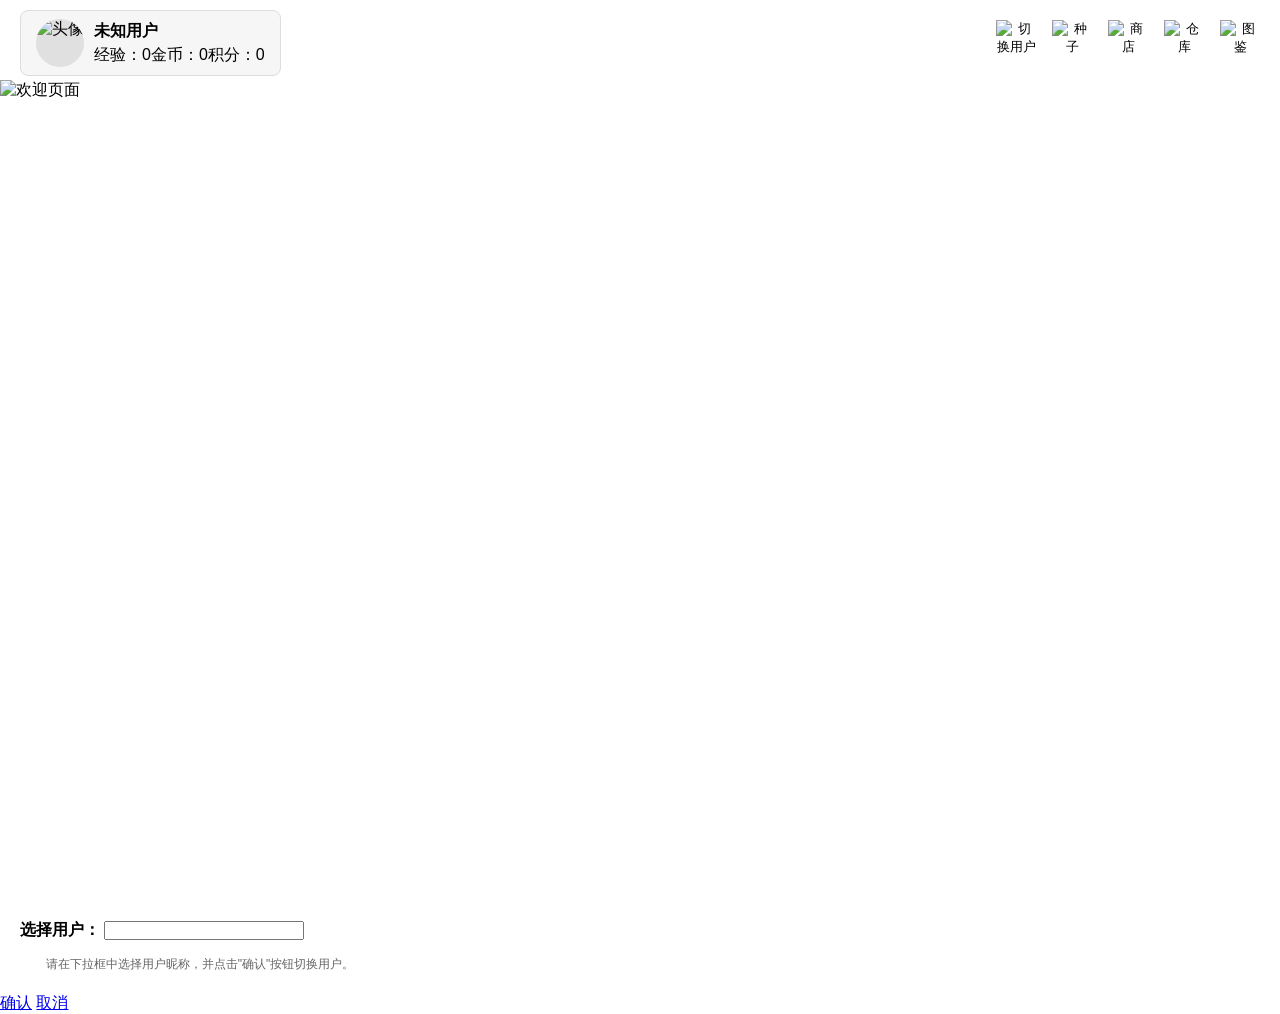
==== src/main/resources/static/seed/index.html @ bc5d2942 "first commit" ====
<!DOCTYPE html>
<html lang="zh-CN">
<head>
    <meta charset="UTF-8" />
    <meta name="viewport" content="width=device-width, initial-scale=1.0"/>
    <title>农场管理系统 - 首页</title>

    <!-- EasyUI 核心库 -->
    <link rel="stylesheet" href="https://www.jeasyui.com/easyui/themes/default/easyui.css">
    <link rel="stylesheet" href="https://www.jeasyui.com/easyui/themes/icon.css">
    <script src="https://code.jquery.com/jquery-1.12.4.min.js"></script>
    <script src="https://www.jeasyui.com/easyui/jquery.easyui.min.js"></script>

    <style>
        * { margin: 0; padding: 0; box-sizing: border-box; }
        body { font-family: "Microsoft YaHei", sans-serif; height: 100vh; overflow: hidden; }

        .layout {
            display: flex;
            flex-direction: column;
            height: 100vh;
        }

        /* 顶部：水平平铺 不拉伸 */
        .top-frame {
            height: 80px;
            position: relative;
            background: url("/images/topbar.png") repeat-x left center;
            background-size: auto 100%;
        }

        /* 图标按钮组：靠右放置 */
        .top-buttons {
            position: absolute;
            right: 20px;
            top: 50%;
            transform: translateY(-50%);
            display: flex;
            gap: 16px;
            align-items: center;
        }

        /* 图标按钮样式 */
        .icon-btn {
            width: 40px;
            height: 40px;
            background-color: transparent;
            border: none;
            cursor: pointer;
            padding: 0;
        }

        .icon-btn img {
            width: 100%;
            height: 100%;
            object-fit: contain;
            display: block;
        }

        /* 中间欢迎区 */
        .middle-frame {
            flex: 1;
            overflow: hidden;
        }
        .middle-img {
            width: 100%;
            height: 100%;
            object-fit: cover;
        }

        /* 底部：水平平铺 不拉伸 */
        .bottom-frame {
            height: 40px;
            background: url("/images/bottom.png");
            background-size: auto 100%;
        }

        /* 左上角用户信息面板 */
        .user-panel {
            position: absolute;
            top: 10px;
            left: 20px;
            display: flex;
            align-items: center;
            gap: 10px;
            background: rgba(245, 245, 245, 0.9);
            padding: 8px 15px;
            border-radius: 8px;
            border: 1px solid #ddd;
            z-index: 10;
        }
        .user-avatar {
            width: 48px;
            height: 48px;
            border-radius: 50%;
            object-fit: cover;
            background-color: #e0e0e0;
        }
        .user-info {
            text-align: left;
            line-height: 1.5;
            min-width: 160px;
        }
        .item-img {
            width: 32px;
            height: 32px;
            border-radius: 50%;
            margin-right: 8px;
            vertical-align: middle;
        }
        .item-text {
            vertical-align: middle;
        }
    </style>
</head>
<body>

<div class="layout">
    <div class="top-frame">
        <!-- 左上角用户信息面板 -->
        <div class="user-panel" id="userPanel">
            <img class="user-avatar" id="userAvatar" src="images/default_avatar.png" alt="头像">
            <div class="user-info">
                <div><strong id="currentNickname">未知用户</strong></div>
                <div>
                    经验：<span id="currentExp">0</span>金币：<span id="currentGold">0</span>积分：<span id="currentPoints">0</span>
                </div>
            </div>
        </div>

        <!-- 右上角五个图标按钮 -->
        <div class="top-buttons">
            <button class="icon-btn" id="switchUserBtn" title="切换用户">
                <img src="/images/userSelect.png" alt="切换用户">
            </button>
            <button class="icon-btn" onclick="navigate('seed.html')" title="种子">
                <img src="/images/farmLands.png" alt="种子">
            </button>
            <button class="icon-btn" onclick="navigate('#')" title="商店">
                <img src="/images/buySeed.png" alt="商店">
            </button>
            <button class="icon-btn" onclick="navigate('#')" title="仓库">
                <img src="/images/seedManager.png" alt="仓库">
            </button>
            <button class="icon-btn" onclick="navigate('#')" title="图鉴">
                <img src="/images/userManager.png" alt="图鉴">
            </button>
        </div>
    </div>

    <div class="middle-frame">
        <img src="/images/welcome.png" alt="欢迎页面" class="middle-img" />
    </div>

    <div class="bottom-frame"></div>
</div>

<!-- 用户选择对话框 -->
<div id="userSelectDialog" class="easyui-dialog" title="用户选择"
     closed="true" style="width: 400px; padding: 20px; z-index: 9999;"
     buttons="#dlgUserButtons">
    <div style="margin-bottom: 15px;">
        <span style="font-weight: bold;">选择用户：</span>
        <input id="userCombo" style="width: 200px;">
    </div>
    <div style="text-align: center; font-size: 12px; color: #666;">
        请在下拉框中选择用户昵称，并点击"确认"按钮切换用户。
    </div>
</div>
<div id="dlgUserButtons">
    <a href="javascript:void(0)" class="easyui-linkbutton" id="confirmUserBtn"
       data-options="iconCls:'icon-ok'">确认</a>
    <a href="javascript:void(0)" class="easyui-linkbutton"
       data-options="iconCls:'icon-cancel'"
       onclick="$('#userSelectDialog').dialog('close')">取消</a>
</div>

<script>
    function navigate(path) {
        window.location.href = path;
    }

    $(function() {
        // 初始化下拉框
        $('#userCombo').combobox({
            valueField: 'nickname',
            textField: 'nickname',
            formatter: function(row) {
                var avatarFile = row.avatarUrl ? row.avatarUrl : 'images/default_avatar.png';
                return '<img class="item-img" src="' + avatarFile + '" />' +
                    '<span class="item-text">' + row.nickname + '</span>';
            }
        });

        // 点击"切换用户"按钮，打开对话框
        $('#switchUserBtn').bind('click', function() {
            $.ajax({
                url: '/player/list',
                type: 'GET',
                dataType: 'json',
                success: function(data) {
                    $('#userCombo').combobox('clear');
                    $('#userCombo').combobox('loadData', data);
                    $('#userSelectDialog').dialog('open');
                },
                error: function() {
                    $.messager.alert('错误', '加载玩家列表失败，请检查网络连接', 'error');
                }
            });
        });

        // 确认切换用户
        $('#confirmUserBtn').bind('click', function() {
            var selectedUser = $('#userCombo').combobox('getValue');
            if (!selectedUser) {
                $.messager.alert('提示', '请先选择一个角色', 'warning');
                return;
            }

            $.ajax({
                url: '/player/findByNickname',
                type: 'GET',
                data: { nickname: selectedUser },
                dataType: 'json',
                success: function(player) {
                    if (player) {
                        $.ajax({
                            url: '/setCurUser',
                            type: 'POST',
                            contentType: 'application/json',
                            data: JSON.stringify(player),
                            dataType: 'json',
                            success: function(response) {
                                if (response.code === 0) {
                                    updateUserPanel(response.data);
                                    $('#userSelectDialog').dialog('close');
                                    $.messager.show({ title: '成功', msg: '已切换为：' + response.data.nickname });
                                } else {
                                    $.messager.alert('错误', response.msg, 'error');
                                }
                            },
                            error: function() {
                                $.messager.alert('错误', '服务器通信失败', 'error');
                            }
                        });
                    } else {
                        $.messager.alert('错误', '未找到该玩家信息', 'error');
                    }
                },
                error: function() {
                    $.messager.alert('错误', '获取角色信息失败', 'error');
                }
            });
        });

        // 页面加载时获取当前玩家
        loadCurrentPlayer();

        function updateUserPanel(player) {
            $('#currentNickname').text(player.nickname);
            $('#currentExp').text(player.exp);
            $('#currentGold').text(player.gold);
            $('#currentPoints').text(player.points);
            if (player.avatarUrl) {
                $('#userAvatar').attr('src', player.avatarUrl);
            } else {
                $('#userAvatar').attr('src', 'images/default_avatar.png');
            }
        }

        function loadCurrentPlayer() {
            $.ajax({
                url: '/player/current',
                type: 'GET',
                dataType: 'json',
                success: function(response) {
                    if (response && response.code === 0 && response.data) {
                        updateUserPanel(response.data);
                    }
                },
                error: function() {
                    console.log('未获取到当前玩家');
                }
            });
        }
    });
</script>

</body>
</html>
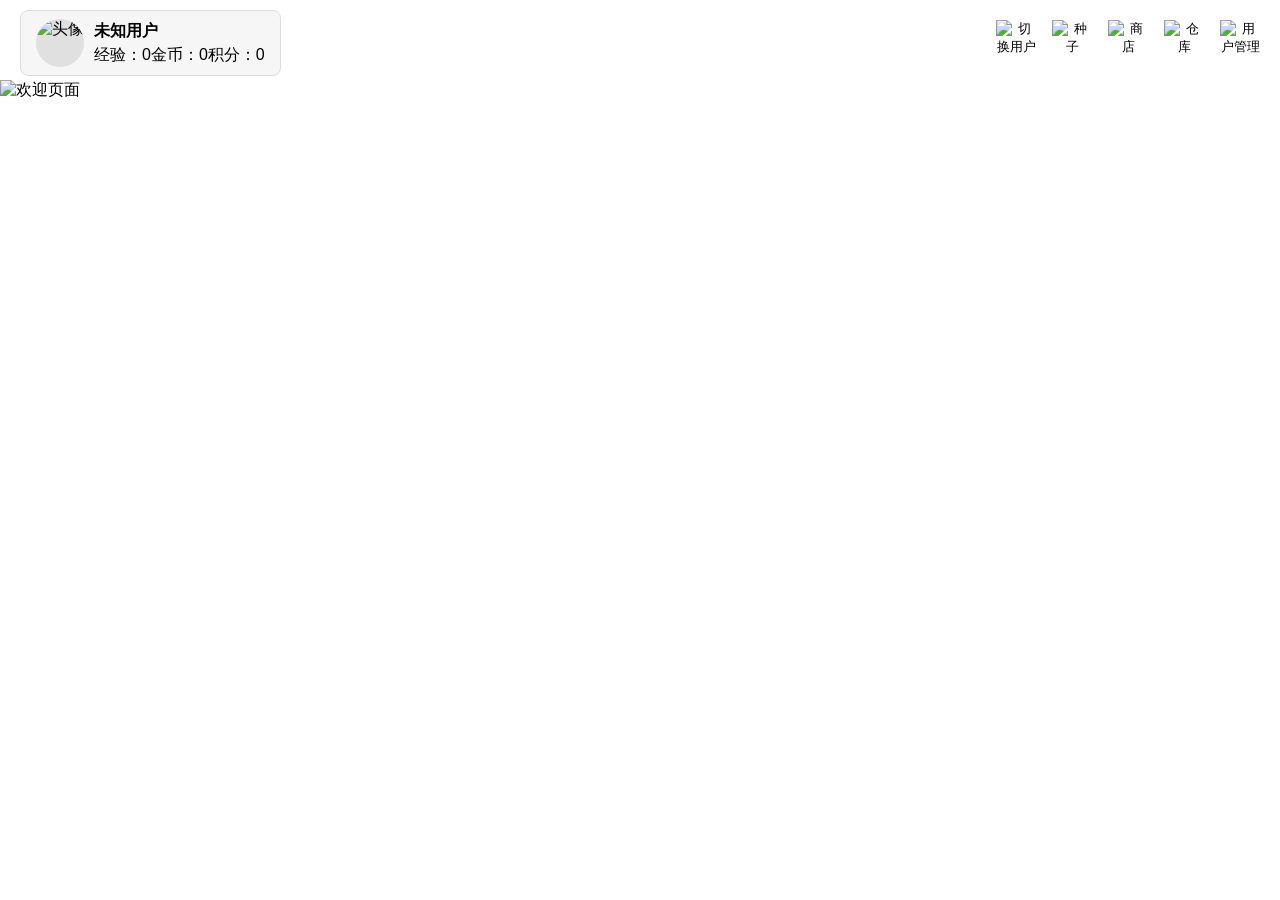
==== commit e79bb7cf: "修改了部分代码和增加了新的页面，实体类" ====
--- a/src/main/resources/static/seed/index.html
+++ b/src/main/resources/static/seed/index.html
@@ -5,11 +5,13 @@
     <meta name="viewport" content="width=device-width, initial-scale=1.0"/>
     <title>农场管理系统 - 首页</title>
 
-    <!-- EasyUI 核心库 -->
-    <link rel="stylesheet" href="https://www.jeasyui.com/easyui/themes/default/easyui.css">
-    <link rel="stylesheet" href="https://www.jeasyui.com/easyui/themes/icon.css">
-    <script src="https://code.jquery.com/jquery-1.12.4.min.js"></script>
-    <script src="https://www.jeasyui.com/easyui/jquery.easyui.min.js"></script>
+    <!-- CSS 用本地，图标走在线 -->
+    <link rel="stylesheet" href="easyui/themes/default/easyui.css">
+    <link rel="stylesheet" href="easyui/themes/icon.css">
+
+    <!-- JS 用本地 -->
+    <script src="easyui/jquery.min.js"></script>
+    <script src="easyui/jquery.easyui.min.js"></script>
 
     <style>
         * { margin: 0; padding: 0; box-sizing: border-box; }
@@ -119,7 +121,7 @@
     <div class="top-frame">
         <!-- 左上角用户信息面板 -->
         <div class="user-panel" id="userPanel">
-            <img class="user-avatar" id="userAvatar" src="images/default_avatar.png" alt="头像">
+            <img class="user-avatar" id="userAvatar" src="images/unknownUser.png" alt="头像">
             <div class="user-info">
                 <div><strong id="currentNickname">未知用户</strong></div>
                 <div>
@@ -136,14 +138,14 @@
             <button class="icon-btn" onclick="navigate('seed.html')" title="种子">
                 <img src="/images/farmLands.png" alt="种子">
             </button>
-            <button class="icon-btn" onclick="navigate('#')" title="商店">
+            <button class="icon-btn" onclick="navigate('shop.html')" title="商店">
                 <img src="/images/buySeed.png" alt="商店">
             </button>
             <button class="icon-btn" onclick="navigate('#')" title="仓库">
                 <img src="/images/seedManager.png" alt="仓库">
             </button>
-            <button class="icon-btn" onclick="navigate('#')" title="图鉴">
-                <img src="/images/userManager.png" alt="图鉴">
+            <button class="icon-btn" onclick="navigate('player.html')" title="用户管理">
+                <img src="/images/userManager.png" alt="用户管理">
             </button>
         </div>
     </div>
@@ -186,7 +188,7 @@
             valueField: 'nickname',
             textField: 'nickname',
             formatter: function(row) {
-                var avatarFile = row.avatarUrl ? row.avatarUrl : 'images/default_avatar.png';
+                var avatarFile = row.avatarUrl ? row.avatarUrl : 'images/unknownUser.png';
                 return '<img class="item-img" src="' + avatarFile + '" />' +
                     '<span class="item-text">' + row.nickname + '</span>';
             }
@@ -264,7 +266,7 @@
             if (player.avatarUrl) {
                 $('#userAvatar').attr('src', player.avatarUrl);
             } else {
-                $('#userAvatar').attr('src', 'images/default_avatar.png');
+                $('#userAvatar').attr('src', 'images/unknownUser.png');
             }
         }
 
--- a/src/main/resources/static/seed/easyui/themes/default/easyui.css
+++ b/src/main/resources/static/seed/easyui/themes/default/easyui.css
@@ -0,0 +1,3814 @@
+.f-row {
+  display: -webkit-box;
+  display: -webkit-flex;
+  display: -moz-flex;
+  display: -ms-flexbox;
+  display: flex;
+  position: relative;
+}
+.f-column {
+  display: -webkit-box;
+  display: -webkit-flex;
+  display: -moz-flex;
+  display: -ms-flexbox;
+  display: flex;
+  -webkit-box-direction: normal;
+  -webkit-box-orient: vertical;
+  -webkit-flex-direction: column;
+  -moz-flex-direction: column;
+  -ms-flex-direction: column;
+  flex-direction: column;
+  position: relative;
+}
+.f-full {
+  -webkit-box-flex: 1 1 auto;
+  -ms-flex: 1 1 auto;
+  flex: 1 1 auto;
+}
+.f-noshrink {
+  -webkit-flex-shrink: 0;
+  -moz-flex-shrink: 0;
+  -ms-flex-negative: 0;
+  flex-shrink: 0;
+}
+.f-content-center {
+  -webkit-box-pack: center;
+  -ms-flex-pack: center;
+  -webkit-justify-content: center;
+  -moz-justify-content: center;
+  justify-content: center;
+  -webkit-box-align: center;
+  -ms-flex-align: center;
+  -webkit-align-items: center;
+  -moz-align-items: center;
+  align-items: center;
+}
+.f-vcenter {
+  -webkit-box-align: center;
+  -ms-flex-align: center;
+  -webkit-align-items: center;
+  -moz-align-items: center;
+  align-items: center;
+}
+* {
+  -moz-box-sizing: border-box;
+  -webkit-box-sizing: border-box;
+  -o-box-sizing: border-box;
+  -ms-box-sizing: border-box;
+  box-sizing: border-box;
+}
+.panel {
+  overflow: hidden;
+  text-align: left;
+  margin: 0;
+  border: 0;
+  -moz-border-radius: 0 0 0 0;
+  -webkit-border-radius: 0 0 0 0;
+  border-radius: 0 0 0 0;
+}
+.panel-header,
+.panel-body {
+  border-width: 1px;
+  border-style: solid;
+}
+.panel-header {
+  padding: 5px;
+  position: relative;
+}
+.panel-title {
+  background: url('images/blank.gif') no-repeat;
+}
+.panel-header-noborder {
+  border-width: 0 0 1px 0;
+}
+.panel-body {
+  overflow: auto;
+  border-top-width: 0;
+  padding: 0;
+}
+.panel-body-noheader {
+  border-top-width: 1px;
+}
+.panel-body-noborder {
+  border-width: 0px;
+}
+.panel-body-nobottom {
+  border-bottom-width: 0;
+}
+.panel-with-icon {
+  padding-left: 18px;
+}
+.panel-icon,
+.panel-tool {
+  position: absolute;
+  top: 50%;
+  margin-top: -8px;
+  height: 16px;
+  overflow: hidden;
+}
+.panel-icon {
+  left: 5px;
+  width: 16px;
+}
+.panel-tool {
+  right: 5px;
+  width: auto;
+}
+.panel-tool a {
+  display: inline-block;
+  width: 16px;
+  height: 16px;
+  opacity: 0.6;
+  filter: alpha(opacity=60);
+  margin: 0 0 0 2px;
+  vertical-align: top;
+}
+.panel-tool a:hover {
+  opacity: 1;
+  filter: alpha(opacity=100);
+  background-color: #eaf2ff;
+  -moz-border-radius: 3px 3px 3px 3px;
+  -webkit-border-radius: 3px 3px 3px 3px;
+  border-radius: 3px 3px 3px 3px;
+}
+.panel-loading {
+  padding: 11px 0px 10px 30px;
+}
+.panel-noscroll {
+  overflow: hidden;
+}
+.panel-fit,
+.panel-fit body {
+  height: 100%;
+  margin: 0;
+  padding: 0;
+  border: 0;
+  overflow: hidden;
+}
+.panel-loading {
+  background: url('images/loading.gif') no-repeat 10px 10px;
+}
+.panel-tool-close {
+  background: url('images/panel_tools.png') no-repeat -16px 0px;
+}
+.panel-tool-min {
+  background: url('images/panel_tools.png') no-repeat 0px 0px;
+}
+.panel-tool-max {
+  background: url('images/panel_tools.png') no-repeat 0px -16px;
+}
+.panel-tool-restore {
+  background: url('images/panel_tools.png') no-repeat -16px -16px;
+}
+.panel-tool-collapse {
+  background: url('images/panel_tools.png') no-repeat -32px 0;
+}
+.panel-tool-expand {
+  background: url('images/panel_tools.png') no-repeat -32px -16px;
+}
+.panel-header,
+.panel-body {
+  border-color: #95B8E7;
+}
+.panel-header {
+  background-color: #E0ECFF;
+  background: -webkit-linear-gradient(top,#EFF5FF 0,#E0ECFF 100%);
+  background: -moz-linear-gradient(top,#EFF5FF 0,#E0ECFF 100%);
+  background: -o-linear-gradient(top,#EFF5FF 0,#E0ECFF 100%);
+  background: linear-gradient(to bottom,#EFF5FF 0,#E0ECFF 100%);
+  background-repeat: repeat-x;
+  filter: progid:DXImageTransform.Microsoft.gradient(startColorstr=#EFF5FF,endColorstr=#E0ECFF,GradientType=0);
+  color: #0E2D5F;
+}
+.panel-body {
+  background-color: #ffffff;
+  color: #000000;
+  font-size: 14px;
+}
+.panel-title {
+  font-size: 14px;
+  font-weight: bold;
+  color: #0E2D5F;
+  height: 20px;
+  line-height: 20px;
+}
+.panel-footer {
+  border: 1px solid #95B8E7;
+  overflow: hidden;
+  background: #F4F4F4;
+  color: #000000;
+}
+.panel-footer-noborder {
+  border-width: 1px 0 0 0;
+}
+.panel-hleft,
+.panel-hright {
+  position: relative;
+}
+.panel-hleft>.panel-body,
+.panel-hright>.panel-body {
+  position: absolute;
+}
+.panel-hleft>.panel-header {
+  float: left;
+}
+.panel-hright>.panel-header {
+  float: right;
+}
+.panel-hleft>.panel-body {
+  border-top-width: 1px;
+  border-left-width: 0;
+}
+.panel-hright>.panel-body {
+  border-top-width: 1px;
+  border-right-width: 0;
+}
+.panel-hleft>.panel-body-nobottom {
+  border-bottom-width: 1px;
+  border-right-width: 0;
+}
+.panel-hright>.panel-body-nobottom {
+  border-bottom-width: 1px;
+  border-left-width: 0;
+}
+.panel-hleft>.panel-footer {
+  position: absolute;
+  right: 0;
+}
+.panel-hright>.panel-footer {
+  position: absolute;
+  left: 0;
+}
+.panel-hleft>.panel-header-noborder {
+  border-width: 0 1px 0 0;
+}
+.panel-hright>.panel-header-noborder {
+  border-width: 0 0 0 1px;
+}
+.panel-hleft>.panel-body-noborder {
+  border-width: 0;
+}
+.panel-hright>.panel-body-noborder {
+  border-width: 0;
+}
+.panel-hleft>.panel-body-noheader {
+  border-left-width: 1px;
+}
+.panel-hright>.panel-body-noheader {
+  border-right-width: 1px;
+}
+.panel-hleft>.panel-footer-noborder {
+  border-width: 0 0 0 1px;
+}
+.panel-hright>.panel-footer-noborder {
+  border-width: 0 1px 0 0;
+}
+.panel-hleft>.panel-header .panel-icon,
+.panel-hright>.panel-header .panel-icon {
+  margin-top: 0;
+  top: 5px;
+  left: 50%;
+  margin-left: -8px;
+}
+.panel-hleft>.panel-header .panel-title,
+.panel-hright>.panel-header .panel-title {
+  position: absolute;
+  min-width: 16px;
+  left: 25px;
+  top: 5px;
+  bottom: auto;
+  white-space: nowrap;
+  word-wrap: normal;
+  -webkit-transform: rotate(90deg);
+  -webkit-transform-origin: 0 0;
+  -moz-transform: rotate(90deg);
+  -moz-transform-origin: 0 0;
+  -o-transform: rotate(90deg);
+  -o-transform-origin: 0 0;
+  transform: rotate(90deg);
+  transform-origin: 0 0;
+}
+.panel-hleft>.panel-header .panel-title-up,
+.panel-hright>.panel-header .panel-title-up {
+  position: absolute;
+  min-width: 16px;
+  left: 21px;
+  top: auto;
+  bottom: 0px;
+  text-align: right;
+  white-space: nowrap;
+  word-wrap: normal;
+  -webkit-transform: rotate(-90deg);
+  -webkit-transform-origin: 0 0;
+  -moz-transform: rotate(-90deg);
+  -moz-transform-origin: 0 0;
+  -o-transform: rotate(-90deg);
+  -o-transform-origin: 0 0;
+  transform: rotate(-90deg);
+  transform-origin: 0 16px;
+}
+.panel-hleft>.panel-header .panel-with-icon.panel-title-up,
+.panel-hright>.panel-header .panel-with-icon.panel-title-up {
+  padding-left: 0;
+  padding-right: 18px;
+}
+.panel-hleft>.panel-header .panel-tool,
+.panel-hright>.panel-header .panel-tool {
+  top: auto;
+  bottom: 5px;
+  width: 16px;
+  height: auto;
+  left: 50%;
+  margin-left: -8px;
+  margin-top: 0;
+}
+.panel-hleft>.panel-header .panel-tool a,
+.panel-hright>.panel-header .panel-tool a {
+  margin: 2px 0 0 0;
+}
+.accordion {
+  overflow: hidden;
+  border-width: 1px;
+  border-style: solid;
+}
+.accordion .accordion-header {
+  border-width: 0 0 1px;
+  cursor: pointer;
+}
+.accordion .accordion-body {
+  border-width: 0 0 1px;
+}
+.accordion-noborder {
+  border-width: 0;
+}
+.accordion-noborder .accordion-header {
+  border-width: 0 0 1px;
+}
+.accordion-noborder .accordion-body {
+  border-width: 0 0 1px;
+}
+.accordion-collapse {
+  background: url('images/accordion_arrows.png') no-repeat 0 0;
+}
+.accordion-expand {
+  background: url('images/accordion_arrows.png') no-repeat -16px 0;
+}
+.accordion {
+  background: #ffffff;
+  border-color: #95B8E7;
+}
+.accordion .accordion-header {
+  background: #E0ECFF;
+  filter: none;
+}
+.accordion .accordion-header-selected {
+  background: #ffe48d;
+}
+.accordion .accordion-header-selected .panel-title {
+  color: #000000;
+}
+.accordion .panel-last > .accordion-header {
+  border-bottom-color: #E0ECFF;
+}
+.accordion .panel-last > .accordion-body {
+  border-bottom-color: #ffffff;
+}
+.accordion .panel-last > .accordion-header-selected,
+.accordion .panel-last > .accordion-header-border {
+  border-bottom-color: #95B8E7;
+}
+.accordion> .panel-hleft {
+  float: left;
+}
+.accordion> .panel-hleft>.panel-header {
+  border-width: 0 1px 0 0;
+}
+.accordion> .panel-hleft> .panel-body {
+  border-width: 0 1px 0 0;
+}
+.accordion> .panel-hleft.panel-last > .accordion-header {
+  border-right-color: #E0ECFF;
+}
+.accordion> .panel-hleft.panel-last > .accordion-body {
+  border-right-color: #ffffff;
+}
+.accordion> .panel-hleft.panel-last > .accordion-header-selected,
+.accordion> .panel-hleft.panel-last > .accordion-header-border {
+  border-right-color: #95B8E7;
+}
+.accordion> .panel-hright {
+  float: right;
+}
+.accordion> .panel-hright>.panel-header {
+  border-width: 0 0 0 1px;
+}
+.accordion> .panel-hright> .panel-body {
+  border-width: 0 0 0 1px;
+}
+.accordion> .panel-hright.panel-last > .accordion-header {
+  border-left-color: #E0ECFF;
+}
+.accordion> .panel-hright.panel-last > .accordion-body {
+  border-left-color: #ffffff;
+}
+.accordion> .panel-hright.panel-last > .accordion-header-selected,
+.accordion> .panel-hright.panel-last > .accordion-header-border {
+  border-left-color: #95B8E7;
+}
+.window {
+  overflow: hidden;
+  padding: 5px;
+  border-width: 1px;
+  border-style: solid;
+}
+.window .window-header {
+  background: transparent;
+  padding: 0px 0px 6px 0px;
+}
+.window .window-body {
+  border-width: 1px;
+  border-style: solid;
+  border-top-width: 0px;
+}
+.window .window-body-noheader {
+  border-top-width: 1px;
+}
+.window .panel-body-nobottom {
+  border-bottom-width: 0;
+}
+.window .window-header .panel-icon,
+.window .window-header .panel-tool {
+  top: 50%;
+  margin-top: -11px;
+}
+.window .window-header .panel-icon {
+  left: 1px;
+}
+.window .window-header .panel-tool {
+  right: 1px;
+}
+.window .window-header .panel-with-icon {
+  padding-left: 18px;
+}
+.window-proxy {
+  position: absolute;
+  overflow: hidden;
+}
+.window-proxy-mask {
+  position: absolute;
+  filter: alpha(opacity=5);
+  opacity: 0.05;
+}
+.window-mask {
+  position: absolute;
+  left: 0;
+  top: 0;
+  width: 100%;
+  height: 100%;
+  filter: alpha(opacity=40);
+  opacity: 0.40;
+  font-size: 1px;
+  overflow: hidden;
+}
+.window,
+.window-shadow {
+  position: absolute;
+  -moz-border-radius: 5px 5px 5px 5px;
+  -webkit-border-radius: 5px 5px 5px 5px;
+  border-radius: 5px 5px 5px 5px;
+}
+.window-shadow {
+  background: #ccc;
+  -moz-box-shadow: 2px 2px 3px #cccccc;
+  -webkit-box-shadow: 2px 2px 3px #cccccc;
+  box-shadow: 2px 2px 3px #cccccc;
+  filter: progid:DXImageTransform.Microsoft.Blur(pixelRadius=2,MakeShadow=false,ShadowOpacity=0.2);
+}
+.window,
+.window .window-body {
+  border-color: #95B8E7;
+}
+.window {
+  background-color: #E0ECFF;
+  background: -webkit-linear-gradient(top,#EFF5FF 0,#E0ECFF 20%);
+  background: -moz-linear-gradient(top,#EFF5FF 0,#E0ECFF 20%);
+  background: -o-linear-gradient(top,#EFF5FF 0,#E0ECFF 20%);
+  background: linear-gradient(to bottom,#EFF5FF 0,#E0ECFF 20%);
+  background-repeat: repeat-x;
+  filter: progid:DXImageTransform.Microsoft.gradient(startColorstr=#EFF5FF,endColorstr=#E0ECFF,GradientType=0);
+}
+.window-proxy {
+  border: 1px dashed #95B8E7;
+}
+.window-proxy-mask,
+.window-mask {
+  background: #ccc;
+}
+.window .panel-footer {
+  border: 1px solid #95B8E7;
+  position: relative;
+  top: -1px;
+}
+.window-thinborder {
+  padding: 0;
+}
+.window-thinborder .window-header {
+  padding: 5px 5px 6px 5px;
+}
+.window-thinborder .window-body {
+  border-width: 0px;
+}
+.window-thinborder .window-footer {
+  border-left: transparent;
+  border-right: transparent;
+  border-bottom: transparent;
+}
+.window-thinborder .window-header .panel-icon,
+.window-thinborder .window-header .panel-tool {
+  margin-top: -9px;
+  margin-left: 5px;
+  margin-right: 5px;
+}
+.window-noborder {
+  border: 0;
+}
+.window.panel-hleft .window-header {
+  padding: 0 6px 0 0;
+}
+.window.panel-hright .window-header {
+  padding: 0 0 0 6px;
+}
+.window.panel-hleft>.panel-header .panel-title {
+  top: auto;
+  left: 16px;
+}
+.window.panel-hright>.panel-header .panel-title {
+  top: auto;
+  right: 16px;
+}
+.window.panel-hleft>.panel-header .panel-title-up,
+.window.panel-hright>.panel-header .panel-title-up {
+  bottom: 0;
+}
+.window.panel-hleft .window-body {
+  border-width: 1px 1px 1px 0;
+}
+.window.panel-hright .window-body {
+  border-width: 1px 0 1px 1px;
+}
+.window.panel-hleft .window-header .panel-icon {
+  top: 1px;
+  margin-top: 0;
+  left: 0;
+}
+.window.panel-hright .window-header .panel-icon {
+  top: 1px;
+  margin-top: 0;
+  left: auto;
+  right: 1px;
+}
+.window.panel-hleft .window-header .panel-tool,
+.window.panel-hright .window-header .panel-tool {
+  margin-top: 0;
+  top: auto;
+  bottom: 1px;
+  right: auto;
+  margin-right: 0;
+  left: 50%;
+  margin-left: -11px;
+}
+.window.panel-hright .window-header .panel-tool {
+  left: auto;
+  right: 1px;
+}
+.window-thinborder.panel-hleft .window-header {
+  padding: 5px 6px 5px 5px;
+}
+.window-thinborder.panel-hright .window-header {
+  padding: 5px 5px 5px 6px;
+}
+.window-thinborder.panel-hleft>.panel-header .panel-title {
+  left: 21px;
+}
+.window-thinborder.panel-hleft>.panel-header .panel-title-up,
+.window-thinborder.panel-hright>.panel-header .panel-title-up {
+  bottom: 5px;
+}
+.window-thinborder.panel-hleft .window-header .panel-icon,
+.window-thinborder.panel-hright .window-header .panel-icon {
+  margin-top: 5px;
+}
+.window-thinborder.panel-hleft .window-header .panel-tool,
+.window-thinborder.panel-hright .window-header .panel-tool {
+  left: 16px;
+  bottom: 5px;
+}
+.dialog-content {
+  overflow: auto;
+}
+.dialog-toolbar {
+  position: relative;
+  padding: 2px 5px;
+}
+.dialog-tool-separator {
+  float: left;
+  height: 24px;
+  border-left: 1px solid #ccc;
+  border-right: 1px solid #fff;
+  margin: 2px 1px;
+}
+.dialog-button {
+  position: relative;
+  top: -1px;
+  padding: 5px;
+  text-align: right;
+}
+.dialog-button .l-btn {
+  margin-left: 5px;
+}
+.dialog-toolbar,
+.dialog-button {
+  background: #F4F4F4;
+  border-width: 1px;
+  border-style: solid;
+}
+.dialog-toolbar {
+  border-color: #95B8E7 #95B8E7 #dddddd #95B8E7;
+}
+.dialog-button {
+  border-color: #dddddd #95B8E7 #95B8E7 #95B8E7;
+}
+.window-thinborder .dialog-toolbar {
+  border-left: transparent;
+  border-right: transparent;
+  border-top-color: #F4F4F4;
+}
+.window-thinborder .dialog-button {
+  top: 0px;
+  padding: 5px 8px 8px 8px;
+  border-left: transparent;
+  border-right: transparent;
+  border-bottom: transparent;
+}
+.drawer.window-shadow {
+  box-shadow: 0 4px 12px #ccc;
+  border-radius: 0;
+  position: fixed;
+}
+.drawer.layout-collapsed {
+  box-shadow: none;
+}
+.drawer-mask.window-mask {
+  position: fixed;
+}
+.drawer.layout-panel-east,
+.drawer.layout-panel-west {
+  bottom: 0;
+}
+.l-btn {
+  text-decoration: none;
+  display: inline-block;
+  overflow: hidden;
+  margin: 0;
+  padding: 0;
+  cursor: pointer;
+  outline: none;
+  text-align: center;
+  vertical-align: middle;
+  line-height: normal;
+}
+.l-btn-plain {
+  border-width: 0;
+  padding: 1px;
+}
+.l-btn-left {
+  display: inline-block;
+  position: relative;
+  overflow: hidden;
+  margin: 0;
+  padding: 0;
+  vertical-align: top;
+}
+.l-btn-text {
+  display: inline-block;
+  vertical-align: top;
+  width: auto;
+  line-height: 28px;
+  font-size: 14px;
+  padding: 0;
+  margin: 0 6px;
+}
+.l-btn-icon {
+  display: inline-block;
+  width: 16px;
+  height: 16px;
+  line-height: 16px;
+  position: absolute;
+  top: 50%;
+  margin-top: -8px;
+  font-size: 1px;
+}
+.l-btn span span .l-btn-empty {
+  display: inline-block;
+  margin: 0;
+  width: 16px;
+  height: 24px;
+  font-size: 1px;
+  vertical-align: top;
+}
+.l-btn span .l-btn-icon-left {
+  padding: 0 0 0 20px;
+  background-position: left center;
+}
+.l-btn span .l-btn-icon-right {
+  padding: 0 20px 0 0;
+  background-position: right center;
+}
+.l-btn-icon-left .l-btn-text {
+  margin: 0 6px 0 26px;
+}
+.l-btn-icon-left .l-btn-icon {
+  left: 6px;
+}
+.l-btn-icon-right .l-btn-text {
+  margin: 0 26px 0 6px;
+}
+.l-btn-icon-right .l-btn-icon {
+  right: 6px;
+}
+.l-btn-icon-top .l-btn-text {
+  margin: 20px 4px 0 4px;
+}
+.l-btn-icon-top .l-btn-icon {
+  top: 4px;
+  left: 50%;
+  margin: 0 0 0 -8px;
+}
+.l-btn-icon-bottom .l-btn-text {
+  margin: 0 4px 20px 4px;
+}
+.l-btn-icon-bottom .l-btn-icon {
+  top: auto;
+  bottom: 4px;
+  left: 50%;
+  margin: 0 0 0 -8px;
+}
+.l-btn-left .l-btn-empty {
+  margin: 0 6px;
+  width: 16px;
+}
+.l-btn-plain:hover {
+  padding: 0;
+}
+.l-btn-focus {
+  outline: #0000FF dotted thin;
+}
+.l-btn-large .l-btn-text {
+  line-height: 44px;
+}
+.l-btn-large .l-btn-icon {
+  width: 32px;
+  height: 32px;
+  line-height: 32px;
+  margin-top: -16px;
+}
+.l-btn-large .l-btn-icon-left .l-btn-text {
+  margin-left: 40px;
+}
+.l-btn-large .l-btn-icon-right .l-btn-text {
+  margin-right: 40px;
+}
+.l-btn-large .l-btn-icon-top .l-btn-text {
+  margin-top: 36px;
+  line-height: 24px;
+  min-width: 32px;
+}
+.l-btn-large .l-btn-icon-top .l-btn-icon {
+  margin: 0 0 0 -16px;
+}
+.l-btn-large .l-btn-icon-bottom .l-btn-text {
+  margin-bottom: 36px;
+  line-height: 24px;
+  min-width: 32px;
+}
+.l-btn-large .l-btn-icon-bottom .l-btn-icon {
+  margin: 0 0 0 -16px;
+}
+.l-btn-large .l-btn-left .l-btn-empty {
+  margin: 0 6px;
+  width: 32px;
+}
+.l-btn {
+  color: #444;
+  background: #fafafa;
+  background-repeat: repeat-x;
+  border: 1px solid #bbb;
+  background: -webkit-linear-gradient(top,#ffffff 0,#eeeeee 100%);
+  background: -moz-linear-gradient(top,#ffffff 0,#eeeeee 100%);
+  background: -o-linear-gradient(top,#ffffff 0,#eeeeee 100%);
+  background: linear-gradient(to bottom,#ffffff 0,#eeeeee 100%);
+  background-repeat: repeat-x;
+  filter: progid:DXImageTransform.Microsoft.gradient(startColorstr=#ffffff,endColorstr=#eeeeee,GradientType=0);
+  -moz-border-radius: 5px 5px 5px 5px;
+  -webkit-border-radius: 5px 5px 5px 5px;
+  border-radius: 5px 5px 5px 5px;
+}
+.l-btn:hover {
+  background: #eaf2ff;
+  color: #000000;
+  border: 1px solid #b7d2ff;
+  filter: none;
+}
+.l-btn-plain {
+  background: transparent;
+  border-width: 0;
+  filter: none;
+}
+.l-btn-outline {
+  border-width: 1px;
+  border-color: #b7d2ff;
+  padding: 0;
+}
+.l-btn-plain:hover {
+  background: #eaf2ff;
+  color: #000000;
+  border: 1px solid #b7d2ff;
+  -moz-border-radius: 5px 5px 5px 5px;
+  -webkit-border-radius: 5px 5px 5px 5px;
+  border-radius: 5px 5px 5px 5px;
+}
+.l-btn-disabled,
+.l-btn-disabled:hover {
+  opacity: 0.5;
+  cursor: default;
+  background: #fafafa;
+  color: #444;
+  background: -webkit-linear-gradient(top,#ffffff 0,#eeeeee 100%);
+  background: -moz-linear-gradient(top,#ffffff 0,#eeeeee 100%);
+  background: -o-linear-gradient(top,#ffffff 0,#eeeeee 100%);
+  background: linear-gradient(to bottom,#ffffff 0,#eeeeee 100%);
+  background-repeat: repeat-x;
+  filter: progid:DXImageTransform.Microsoft.gradient(startColorstr=#ffffff,endColorstr=#eeeeee,GradientType=0);
+}
+.l-btn-disabled .l-btn-text,
+.l-btn-disabled .l-btn-icon {
+  filter: alpha(opacity=50);
+}
+.l-btn-plain-disabled,
+.l-btn-plain-disabled:hover {
+  background: transparent;
+  filter: alpha(opacity=50);
+}
+.l-btn-selected,
+.l-btn-selected:hover {
+  background: #ddd;
+  filter: none;
+}
+.l-btn-plain-selected,
+.l-btn-plain-selected:hover {
+  background: #ddd;
+}
+.textbox {
+  position: relative;
+  border: 1px solid #95B8E7;
+  background-color: #fff;
+  vertical-align: middle;
+  display: inline-block;
+  overflow: hidden;
+  white-space: nowrap;
+  margin: 0;
+  padding: 0;
+  -moz-border-radius: 5px 5px 5px 5px;
+  -webkit-border-radius: 5px 5px 5px 5px;
+  border-radius: 5px 5px 5px 5px;
+}
+.textbox .textbox-text {
+  font-size: 14px;
+  border: 0;
+  margin: 0;
+  padding: 0 4px;
+  white-space: normal;
+  vertical-align: top;
+  outline-style: none;
+  resize: none;
+  -moz-border-radius: 5px 5px 5px 5px;
+  -webkit-border-radius: 5px 5px 5px 5px;
+  border-radius: 5px 5px 5px 5px;
+  height: 28px;
+  line-height: 28px;
+}
+.textbox textarea.textbox-text {
+  line-height: normal;
+}
+.textbox.textbox-autoheight {
+  height: auto;
+}
+.textbox.textbox-autoheight textarea.textbox-text {
+  padding: 6px 4px;
+  overflow: hidden;
+  line-height: 16px;
+}
+.textbox .textbox-text::-ms-clear,
+.textbox .textbox-text::-ms-reveal {
+  display: none;
+}
+.textbox textarea.textbox-text {
+  white-space: pre-wrap;
+}
+.textbox .textbox-prompt {
+  font-size: 14px;
+  color: #aaa;
+}
+.textbox .textbox-bgicon {
+  background-position: 3px center;
+  padding-left: 21px;
+}
+.textbox .textbox-button,
+.textbox .textbox-button:hover {
+  position: absolute;
+  top: 0;
+  padding: 0;
+  vertical-align: top;
+  -moz-border-radius: 0 0 0 0;
+  -webkit-border-radius: 0 0 0 0;
+  border-radius: 0 0 0 0;
+}
+.textbox .textbox-button-right,
+.textbox .textbox-button-right:hover {
+  right: 0;
+  border-width: 0 0 0 1px;
+}
+.textbox .textbox-button-left,
+.textbox .textbox-button-left:hover {
+  left: 0;
+  border-width: 0 1px 0 0;
+}
+.textbox .textbox-button-top,
+.textbox .textbox-button-top:hover {
+  left: 0;
+  border-width: 0 0 1px 0;
+}
+.textbox .textbox-button-bottom,
+.textbox .textbox-button-bottom:hover {
+  top: auto;
+  bottom: 0;
+  left: 0;
+  border-width: 1px 0 0 0;
+}
+.textbox-addon {
+  position: absolute;
+  top: 0;
+}
+.textbox-label {
+  display: inline-block;
+  width: 80px;
+  height: 30px;
+  line-height: 30px;
+  vertical-align: middle;
+  overflow: hidden;
+  text-overflow: ellipsis;
+  white-space: nowrap;
+  margin: 0;
+  padding-right: 5px;
+}
+.textbox-label-after {
+  padding-left: 5px;
+  padding-right: 0;
+}
+.textbox-label-top {
+  display: block;
+  width: auto;
+  padding: 0;
+}
+.textbox-disabled,
+.textbox-label-disabled {
+  opacity: 0.6;
+  filter: alpha(opacity=60);
+}
+.textbox-icon {
+  display: inline-block;
+  width: 18px;
+  height: 20px;
+  overflow: hidden;
+  vertical-align: top;
+  background-position: center center;
+  cursor: pointer;
+  opacity: 0.6;
+  filter: alpha(opacity=60);
+  text-decoration: none;
+  outline-style: none;
+}
+.textbox-icon-disabled,
+.textbox-icon-readonly {
+  cursor: default;
+}
+.textbox-icon:hover {
+  opacity: 1.0;
+  filter: alpha(opacity=100);
+}
+.textbox-icon-disabled:hover {
+  opacity: 0.6;
+  filter: alpha(opacity=60);
+}
+.textbox-focused {
+  border-color: #6b9cde;
+  -moz-box-shadow: 0 0 3px 0 #95B8E7;
+  -webkit-box-shadow: 0 0 3px 0 #95B8E7;
+  box-shadow: 0 0 3px 0 #95B8E7;
+}
+.textbox-invalid {
+  border-color: #ffa8a8;
+  background-color: #fff3f3;
+}
+.form-floating-label.form-field .textbox-text {
+  padding: 0;
+}
+.form-floating-label.form-field .textbox-label {
+  position: relative;
+  height: 20px;
+  line-height: 20px;
+  transition: all .3s;
+  font-size: 12px;
+  z-index: 9;
+}
+.form-floating-label.form-field-empty .textbox-label {
+  cursor: text;
+  font-size: 14px;
+  transform: translate(0,25px);
+}
+.form-floating-label.form-field-empty.form-field-focused .textbox-label {
+  cursor: default;
+  font-size: 12px;
+  transform: translate(0,0);
+}
+.passwordbox-open {
+  background: url('images/passwordbox_open.png') no-repeat center center;
+}
+.passwordbox-close {
+  background: url('images/passwordbox_close.png') no-repeat center center;
+}
+.filebox .textbox-value {
+  vertical-align: top;
+  position: absolute;
+  top: 0;
+  left: -5000px;
+}
+.filebox-label {
+  display: inline-block;
+  position: absolute;
+  width: 100%;
+  height: 100%;
+  cursor: pointer;
+  left: 0;
+  top: 0;
+  z-index: 10;
+  background: url('images/blank.gif') no-repeat;
+}
+.l-btn-disabled .filebox-label {
+  cursor: default;
+}
+.combo-arrow {
+  width: 18px;
+  height: 20px;
+  overflow: hidden;
+  display: inline-block;
+  vertical-align: top;
+  cursor: pointer;
+  opacity: 0.6;
+  filter: alpha(opacity=60);
+}
+.combo-arrow-hover {
+  opacity: 1.0;
+  filter: alpha(opacity=100);
+}
+.combo-panel {
+  overflow: auto;
+}
+.combo-arrow {
+  background: url('images/combo_arrow.png') no-repeat center center;
+}
+.combo-panel {
+  background-color: #ffffff;
+}
+.combo-arrow {
+  background-color: #E0ECFF;
+}
+.combo-arrow-hover {
+  background-color: #eaf2ff;
+}
+.combo-arrow:hover {
+  background-color: #eaf2ff;
+}
+.combo .textbox-icon-disabled:hover {
+  cursor: default;
+}
+.combobox-item,
+.combobox-group,
+.combobox-stick {
+  font-size: 14px;
+  padding: 6px 4px;
+  line-height: 20px;
+}
+.combobox-item-disabled {
+  opacity: 0.5;
+  filter: alpha(opacity=50);
+}
+.combobox-gitem {
+  padding-left: 10px;
+}
+.combobox-group,
+.combobox-stick {
+  font-weight: bold;
+}
+.combobox-stick {
+  position: absolute;
+  top: 1px;
+  left: 1px;
+  right: 1px;
+  background: inherit;
+}
+.combobox-item-hover {
+  background-color: #eaf2ff;
+  color: #000000;
+}
+.combobox-item-selected {
+  background-color: #ffe48d;
+  color: #000000;
+}
+.combobox-icon {
+  display: inline-block;
+  width: 16px;
+  height: 16px;
+  vertical-align: middle;
+  margin-right: 2px;
+}
+.tagbox {
+  cursor: text;
+}
+.tagbox .textbox-text {
+  float: left;
+}
+.tagbox-label {
+  position: relative;
+  display: block;
+  margin: 4px 0 0 4px;
+  padding: 0 20px 0 4px;
+  float: left;
+  vertical-align: top;
+  text-decoration: none;
+  -moz-border-radius: 5px 5px 5px 5px;
+  -webkit-border-radius: 5px 5px 5px 5px;
+  border-radius: 5px 5px 5px 5px;
+  background: #eaf2ff;
+  color: #000000;
+}
+.tagbox-remove {
+  background: url('images/tagbox_icons.png') no-repeat -16px center;
+  position: absolute;
+  display: block;
+  width: 16px;
+  height: 16px;
+  right: 2px;
+  top: 50%;
+  margin-top: -8px;
+  opacity: 0.6;
+  filter: alpha(opacity=60);
+}
+.tagbox-remove:hover {
+  opacity: 1;
+  filter: alpha(opacity=100);
+}
+.textbox-disabled .tagbox-label {
+  cursor: default;
+}
+.textbox-disabled .tagbox-remove:hover {
+  cursor: default;
+  opacity: 0.6;
+  filter: alpha(opacity=60);
+}
+.layout {
+  position: relative;
+  overflow: hidden;
+  margin: 0;
+  padding: 0;
+  z-index: 0;
+}
+.layout-panel {
+  position: absolute;
+  overflow: hidden;
+}
+.layout-body {
+  min-width: 1px;
+  min-height: 1px;
+}
+.layout-panel-east,
+.layout-panel-west {
+  z-index: 2;
+}
+.layout-panel-north,
+.layout-panel-south {
+  z-index: 3;
+}
+.layout-expand {
+  position: absolute;
+  padding: 0px;
+  font-size: 1px;
+  cursor: pointer;
+  z-index: 1;
+}
+.layout-expand .panel-header,
+.layout-expand .panel-body {
+  background: transparent;
+  filter: none;
+  overflow: hidden;
+}
+.layout-expand .panel-header {
+  border-bottom-width: 0px;
+}
+.layout-expand .panel-body {
+  position: relative;
+}
+.layout-expand .panel-body .panel-icon {
+  margin-top: 0;
+  top: 0;
+  left: 50%;
+  margin-left: -8px;
+}
+.layout-expand-west .panel-header .panel-icon,
+.layout-expand-east .panel-header .panel-icon {
+  display: none;
+}
+.layout-expand-title {
+  position: absolute;
+  top: 0;
+  left: 21px;
+  white-space: nowrap;
+  word-wrap: normal;
+  -webkit-transform: rotate(90deg);
+  -webkit-transform-origin: 0 0;
+  -moz-transform: rotate(90deg);
+  -moz-transform-origin: 0 0;
+  -o-transform: rotate(90deg);
+  -o-transform-origin: 0 0;
+  transform: rotate(90deg);
+  transform-origin: 0 0;
+}
+.layout-expand-title-up {
+  position: absolute;
+  top: 0;
+  left: 0;
+  text-align: right;
+  padding-left: 5px;
+  white-space: nowrap;
+  word-wrap: normal;
+  -webkit-transform: rotate(-90deg);
+  -webkit-transform-origin: 0 0;
+  -moz-transform: rotate(-90deg);
+  -moz-transform-origin: 0 0;
+  -o-transform: rotate(-90deg);
+  -o-transform-origin: 0 0;
+  transform: rotate(-90deg);
+  transform-origin: 0 0;
+}
+.layout-expand-with-icon {
+  top: 18px;
+}
+.layout-expand .panel-body-noheader .layout-expand-title,
+.layout-expand .panel-body-noheader .panel-icon {
+  top: 5px;
+}
+.layout-expand .panel-body-noheader .layout-expand-with-icon {
+  top: 23px;
+}
+.layout-split-proxy-h,
+.layout-split-proxy-v {
+  position: absolute;
+  font-size: 1px;
+  display: none;
+  z-index: 5;
+}
+.layout-split-proxy-h {
+  width: 5px;
+  cursor: e-resize;
+}
+.layout-split-proxy-v {
+  height: 5px;
+  cursor: n-resize;
+}
+.layout-mask {
+  position: absolute;
+  background: #fafafa;
+  filter: alpha(opacity=10);
+  opacity: 0.10;
+  z-index: 4;
+}
+.layout-button-up {
+  background: url('images/layout_arrows.png') no-repeat -16px -16px;
+}
+.layout-button-down {
+  background: url('images/layout_arrows.png') no-repeat -16px 0;
+}
+.layout-button-left {
+  background: url('images/layout_arrows.png') no-repeat 0 0;
+}
+.layout-button-right {
+  background: url('images/layout_arrows.png') no-repeat 0 -16px;
+}
+.layout-split-proxy-h,
+.layout-split-proxy-v {
+  background-color: #aac5e7;
+}
+.layout-split-north {
+  border-bottom: 5px solid #E6EEF8;
+}
+.layout-split-south {
+  border-top: 5px solid #E6EEF8;
+}
+.layout-split-east {
+  border-left: 5px solid #E6EEF8;
+}
+.layout-split-west {
+  border-right: 5px solid #E6EEF8;
+}
+.layout-expand {
+  background-color: #E0ECFF;
+}
+.layout-expand-over {
+  background-color: #E0ECFF;
+}
+.tabs-container {
+  overflow: hidden;
+}
+.tabs-header {
+  border-width: 1px;
+  border-style: solid;
+  border-bottom-width: 0;
+  position: relative;
+  padding: 0;
+  padding-top: 2px;
+  overflow: hidden;
+}
+.tabs-scroller-left,
+.tabs-scroller-right {
+  position: absolute;
+  top: auto;
+  bottom: 0;
+  width: 18px;
+  font-size: 1px;
+  display: none;
+  cursor: pointer;
+  border-width: 1px;
+  border-style: solid;
+}
+.tabs-scroller-left {
+  left: 0;
+}
+.tabs-scroller-right {
+  right: 0;
+}
+.tabs-tool {
+  position: absolute;
+  bottom: 0;
+  padding: 1px;
+  overflow: hidden;
+  border-width: 1px;
+  border-style: solid;
+}
+.tabs-header-plain .tabs-tool {
+  padding: 0 1px;
+}
+.tabs-wrap {
+  position: relative;
+  left: 0;
+  overflow: hidden;
+  width: 100%;
+  margin: 0;
+  padding: 0;
+}
+.tabs-scrolling {
+  margin-left: 18px;
+  margin-right: 18px;
+}
+.tabs-disabled {
+  opacity: 0.3;
+  filter: alpha(opacity=30);
+}
+.tabs {
+  list-style-type: none;
+  height: 26px;
+  margin: 0px;
+  padding: 0px;
+  padding-left: 4px;
+  width: 50000px;
+  border-style: solid;
+  border-width: 0 0 1px 0;
+}
+.tabs li {
+  float: left;
+  display: inline-block;
+  margin: 0 4px -1px 0;
+  padding: 0;
+  position: relative;
+  border: 0;
+}
+.tabs li .tabs-inner {
+  display: inline-block;
+  text-decoration: none;
+  cursor: hand;
+  cursor: pointer;
+  margin: 0;
+  padding: 0 10px;
+  height: 25px;
+  line-height: 25px;
+  text-align: center;
+  white-space: nowrap;
+  border-width: 1px;
+  border-style: solid;
+  -moz-border-radius: 5px 5px 0 0;
+  -webkit-border-radius: 5px 5px 0 0;
+  border-radius: 5px 5px 0 0;
+}
+.tabs li.tabs-selected .tabs-inner {
+  font-weight: bold;
+  outline: none;
+}
+.tabs li.tabs-selected .tabs-inner:hover {
+  cursor: default;
+  pointer: default;
+}
+.tabs li .tabs-close,
+.tabs-p-tool {
+  position: absolute;
+  font-size: 1px;
+  display: block;
+  height: 12px;
+  padding: 0;
+  top: 50%;
+  margin-top: -6px;
+  overflow: hidden;
+}
+.tabs li .tabs-close {
+  width: 12px;
+  right: 5px;
+  opacity: 0.6;
+  filter: alpha(opacity=60);
+}
+.tabs-p-tool {
+  right: 16px;
+}
+.tabs-p-tool a {
+  display: inline-block;
+  font-size: 1px;
+  width: 12px;
+  height: 12px;
+  margin: 0;
+  opacity: 0.6;
+  filter: alpha(opacity=60);
+}
+.tabs li .tabs-close:hover,
+.tabs-p-tool a:hover {
+  opacity: 1;
+  filter: alpha(opacity=100);
+  cursor: hand;
+  cursor: pointer;
+}
+.tabs-with-icon {
+  padding-left: 18px;
+}
+.tabs-icon {
+  position: absolute;
+  width: 16px;
+  height: 16px;
+  left: 10px;
+  top: 50%;
+  margin-top: -8px;
+}
+.tabs-title {
+  font-size: 14px;
+}
+.tabs-closable {
+  padding-right: 8px;
+}
+.tabs-panels {
+  margin: 0px;
+  padding: 0px;
+  border-width: 1px;
+  border-style: solid;
+  border-top-width: 0;
+  overflow: hidden;
+}
+.tabs-header-bottom {
+  border-width: 0 1px 1px 1px;
+  padding: 0 0 2px 0;
+}
+.tabs-header-bottom .tabs {
+  border-width: 1px 0 0 0;
+}
+.tabs-header-bottom .tabs li {
+  margin: -1px 4px 0 0;
+}
+.tabs-header-bottom .tabs li .tabs-inner {
+  -moz-border-radius: 0 0 5px 5px;
+  -webkit-border-radius: 0 0 5px 5px;
+  border-radius: 0 0 5px 5px;
+}
+.tabs-header-bottom .tabs-tool {
+  top: 0;
+}
+.tabs-header-bottom .tabs-scroller-left,
+.tabs-header-bottom .tabs-scroller-right {
+  top: 0;
+  bottom: auto;
+}
+.tabs-panels-top {
+  border-width: 1px 1px 0 1px;
+}
+.tabs-header-left {
+  float: left;
+  border-width: 1px 0 1px 1px;
+  padding: 0;
+}
+.tabs-header-right {
+  float: right;
+  border-width: 1px 1px 1px 0;
+  padding: 0;
+}
+.tabs-header-left .tabs-wrap,
+.tabs-header-right .tabs-wrap {
+  height: 100%;
+}
+.tabs-header-left .tabs {
+  height: 100%;
+  padding: 4px 0 0 2px;
+  border-width: 0 1px 0 0;
+}
+.tabs-header-right .tabs {
+  height: 100%;
+  padding: 4px 2px 0 0;
+  border-width: 0 0 0 1px;
+}
+.tabs-header-left .tabs li,
+.tabs-header-right .tabs li {
+  display: block;
+  width: 100%;
+  position: relative;
+}
+.tabs-header-left .tabs li {
+  left: auto;
+  right: 0;
+  margin: 0 -1px 4px 0;
+  float: right;
+}
+.tabs-header-right .tabs li {
+  left: 0;
+  right: auto;
+  margin: 0 0 4px -1px;
+  float: left;
+}
+.tabs-justified li .tabs-inner {
+  padding-left: 0;
+  padding-right: 0;
+}
+.tabs-header-left .tabs li .tabs-inner {
+  display: block;
+  text-align: left;
+  padding-left: 10px;
+  padding-right: 10px;
+  -moz-border-radius: 5px 0 0 5px;
+  -webkit-border-radius: 5px 0 0 5px;
+  border-radius: 5px 0 0 5px;
+}
+.tabs-header-right .tabs li .tabs-inner {
+  display: block;
+  text-align: left;
+  padding-left: 10px;
+  padding-right: 10px;
+  -moz-border-radius: 0 5px 5px 0;
+  -webkit-border-radius: 0 5px 5px 0;
+  border-radius: 0 5px 5px 0;
+}
+.tabs-panels-right {
+  float: right;
+  border-width: 1px 1px 1px 0;
+}
+.tabs-panels-left {
+  float: left;
+  border-width: 1px 0 1px 1px;
+}
+.tabs-header-noborder,
+.tabs-panels-noborder {
+  border: 0px;
+}
+.tabs-header-plain {
+  border: 0px;
+  background: transparent;
+}
+.tabs-pill {
+  padding-bottom: 3px;
+}
+.tabs-header-bottom .tabs-pill {
+  padding-top: 3px;
+  padding-bottom: 0;
+}
+.tabs-header-left .tabs-pill {
+  padding-right: 3px;
+}
+.tabs-header-right .tabs-pill {
+  padding-left: 3px;
+}
+.tabs-header .tabs-pill li .tabs-inner {
+  -moz-border-radius: 5px 5px 5px 5px;
+  -webkit-border-radius: 5px 5px 5px 5px;
+  border-radius: 5px 5px 5px 5px;
+}
+.tabs-header-narrow,
+.tabs-header-narrow .tabs-narrow {
+  padding: 0;
+}
+.tabs-narrow li,
+.tabs-header-bottom .tabs-narrow li {
+  margin-left: 0;
+  margin-right: -1px;
+}
+.tabs-narrow li.tabs-last,
+.tabs-header-bottom .tabs-narrow li.tabs-last {
+  margin-right: 0;
+}
+.tabs-header-left .tabs-narrow,
+.tabs-header-right .tabs-narrow {
+  padding-top: 0;
+}
+.tabs-header-left .tabs-narrow li {
+  margin-bottom: -1px;
+  margin-right: -1px;
+}
+.tabs-header-left .tabs-narrow li.tabs-last,
+.tabs-header-right .tabs-narrow li.tabs-last {
+  margin-bottom: 0;
+}
+.tabs-header-right .tabs-narrow li {
+  margin-bottom: -1px;
+  margin-left: -1px;
+}
+.tabs-scroller-left {
+  background: #E0ECFF url('images/tabs_icons.png') no-repeat 1px center;
+}
+.tabs-scroller-right {
+  background: #E0ECFF url('images/tabs_icons.png') no-repeat -15px center;
+}
+.tabs li .tabs-close {
+  background: url('images/tabs_icons.png') no-repeat -34px center;
+}
+.tabs li .tabs-inner:hover {
+  background: #eaf2ff;
+  color: #000000;
+  filter: none;
+}
+.tabs li.tabs-selected .tabs-inner {
+  background-color: #ffffff;
+  color: #0E2D5F;
+  background: -webkit-linear-gradient(top,#EFF5FF 0,#ffffff 100%);
+  background: -moz-linear-gradient(top,#EFF5FF 0,#ffffff 100%);
+  background: -o-linear-gradient(top,#EFF5FF 0,#ffffff 100%);
+  background: linear-gradient(to bottom,#EFF5FF 0,#ffffff 100%);
+  background-repeat: repeat-x;
+  filter: progid:DXImageTransform.Microsoft.gradient(startColorstr=#EFF5FF,endColorstr=#ffffff,GradientType=0);
+}
+.tabs-header-bottom .tabs li.tabs-selected .tabs-inner {
+  background: -webkit-linear-gradient(top,#ffffff 0,#EFF5FF 100%);
+  background: -moz-linear-gradient(top,#ffffff 0,#EFF5FF 100%);
+  background: -o-linear-gradient(top,#ffffff 0,#EFF5FF 100%);
+  background: linear-gradient(to bottom,#ffffff 0,#EFF5FF 100%);
+  background-repeat: repeat-x;
+  filter: progid:DXImageTransform.Microsoft.gradient(startColorstr=#ffffff,endColorstr=#EFF5FF,GradientType=0);
+}
+.tabs-header-left .tabs li.tabs-selected .tabs-inner {
+  background: -webkit-linear-gradient(left,#EFF5FF 0,#ffffff 100%);
+  background: -moz-linear-gradient(left,#EFF5FF 0,#ffffff 100%);
+  background: -o-linear-gradient(left,#EFF5FF 0,#ffffff 100%);
+  background: linear-gradient(to right,#EFF5FF 0,#ffffff 100%);
+  background-repeat: repeat-y;
+  filter: progid:DXImageTransform.Microsoft.gradient(startColorstr=#EFF5FF,endColorstr=#ffffff,GradientType=1);
+}
+.tabs-header-right .tabs li.tabs-selected .tabs-inner {
+  background: -webkit-linear-gradient(left,#ffffff 0,#EFF5FF 100%);
+  background: -moz-linear-gradient(left,#ffffff 0,#EFF5FF 100%);
+  background: -o-linear-gradient(left,#ffffff 0,#EFF5FF 100%);
+  background: linear-gradient(to right,#ffffff 0,#EFF5FF 100%);
+  background-repeat: repeat-y;
+  filter: progid:DXImageTransform.Microsoft.gradient(startColorstr=#ffffff,endColorstr=#EFF5FF,GradientType=1);
+}
+.tabs li .tabs-inner {
+  color: #0E2D5F;
+  background-color: #E0ECFF;
+  background: -webkit-linear-gradient(top,#EFF5FF 0,#E0ECFF 100%);
+  background: -moz-linear-gradient(top,#EFF5FF 0,#E0ECFF 100%);
+  background: -o-linear-gradient(top,#EFF5FF 0,#E0ECFF 100%);
+  background: linear-gradient(to bottom,#EFF5FF 0,#E0ECFF 100%);
+  background-repeat: repeat-x;
+  filter: progid:DXImageTransform.Microsoft.gradient(startColorstr=#EFF5FF,endColorstr=#E0ECFF,GradientType=0);
+}
+.tabs-header,
+.tabs-tool {
+  background-color: #E0ECFF;
+}
+.tabs-header-plain {
+  background: transparent;
+}
+.tabs-header,
+.tabs-scroller-left,
+.tabs-scroller-right,
+.tabs-tool,
+.tabs,
+.tabs-panels,
+.tabs li .tabs-inner,
+.tabs li.tabs-selected .tabs-inner,
+.tabs-header-bottom .tabs li.tabs-selected .tabs-inner,
+.tabs-header-left .tabs li.tabs-selected .tabs-inner,
+.tabs-header-right .tabs li.tabs-selected .tabs-inner {
+  border-color: #95B8E7;
+}
+.tabs-p-tool a:hover,
+.tabs li a:hover.tabs-close,
+.tabs-scroller-over {
+  background-color: #eaf2ff;
+}
+.tabs li.tabs-selected .tabs-inner {
+  border-bottom: 1px solid #ffffff;
+}
+.tabs-header-bottom .tabs li.tabs-selected .tabs-inner {
+  border-top: 1px solid #ffffff;
+}
+.tabs-header-left .tabs li.tabs-selected .tabs-inner {
+  border-right: 1px solid #ffffff;
+}
+.tabs-header-right .tabs li.tabs-selected .tabs-inner {
+  border-left: 1px solid #ffffff;
+}
+.tabs-header .tabs-pill li.tabs-selected .tabs-inner {
+  background: #ffe48d;
+  color: #000000;
+  filter: none;
+  border-color: #95B8E7;
+}
+.datagrid .panel-body {
+  overflow: hidden;
+  position: relative;
+}
+.datagrid-view {
+  position: relative;
+  overflow: hidden;
+}
+.datagrid-view1,
+.datagrid-view2 {
+  position: absolute;
+  overflow: hidden;
+  top: 0;
+}
+.datagrid-view1 {
+  left: 0;
+}
+.datagrid-view2 {
+  right: 0;
+}
+.datagrid-mask {
+  position: absolute;
+  left: 0;
+  top: 0;
+  width: 100%;
+  height: 100%;
+  opacity: 0.3;
+  filter: alpha(opacity=30);
+  display: none;
+}
+.datagrid-mask-msg {
+  position: absolute;
+  top: 50%;
+  margin-top: -20px;
+  padding: 10px 5px 10px 30px;
+  width: auto;
+  height: 16px;
+  border-width: 2px;
+  border-style: solid;
+  display: none;
+}
+.datagrid-empty {
+  position: absolute;
+  left: 0;
+  top: 0;
+  width: 100%;
+  height: 25px;
+  line-height: 25px;
+  text-align: center;
+}
+.datagrid-sort-icon {
+  padding: 0;
+  display: none;
+}
+.datagrid-toolbar {
+  height: auto;
+  padding: 1px 2px;
+  border-width: 0 0 1px 0;
+  border-style: solid;
+}
+.datagrid-btn-separator {
+  float: left;
+  height: 24px;
+  border-left: 1px solid #ccc;
+  border-right: 1px solid #fff;
+  margin: 2px 1px;
+}
+.datagrid .datagrid-pager {
+  display: block;
+  margin: 0;
+  border-width: 1px 0 0 0;
+  border-style: solid;
+}
+.datagrid .datagrid-pager-top {
+  border-width: 0 0 1px 0;
+}
+.datagrid-header {
+  overflow: hidden;
+  cursor: default;
+  border-width: 0 0 1px 0;
+  border-style: solid;
+}
+.datagrid-header-inner {
+  float: left;
+  width: 10000px;
+}
+.datagrid-header-row,
+.datagrid-row {
+  height: 32px;
+}
+.datagrid-header td,
+.datagrid-body td,
+.datagrid-footer td {
+  border-width: 0 1px 1px 0;
+  border-style: dotted;
+  margin: 0;
+  padding: 0;
+}
+.datagrid-cell,
+.datagrid-cell-group,
+.datagrid-header-rownumber,
+.datagrid-cell-rownumber {
+  margin: 0;
+  padding: 0 4px;
+  white-space: nowrap;
+  word-wrap: normal;
+  overflow: hidden;
+  height: 18px;
+  line-height: 18px;
+  font-size: 14px;
+}
+.datagrid-header .datagrid-cell {
+  height: auto;
+}
+.datagrid-header .datagrid-cell span {
+  font-size: 14px;
+}
+.datagrid-cell-group {
+  text-align: center;
+  text-overflow: ellipsis;
+}
+.datagrid-header-rownumber,
+.datagrid-cell-rownumber {
+  width: 30px;
+  text-align: center;
+  margin: 0;
+  padding: 0;
+}
+.datagrid-body {
+  margin: 0;
+  padding: 0;
+  overflow: auto;
+  zoom: 1;
+}
+.datagrid-view1 .datagrid-body-inner {
+  padding-bottom: 20px;
+}
+.datagrid-view1 .datagrid-body {
+  overflow: hidden;
+}
+.datagrid-footer {
+  overflow: hidden;
+}
+.datagrid-footer-inner {
+  border-width: 1px 0 0 0;
+  border-style: solid;
+  width: 10000px;
+  float: left;
+}
+.datagrid-row-editing .datagrid-cell {
+  height: auto;
+}
+.datagrid-header-check,
+.datagrid-cell-check {
+  padding: 0;
+  width: 27px;
+  height: 18px;
+  font-size: 1px;
+  text-align: center;
+  overflow: hidden;
+}
+.datagrid-header-check input,
+.datagrid-cell-check input {
+  margin: 0;
+  padding: 0;
+  width: 15px;
+  height: 18px;
+}
+.datagrid-resize-proxy {
+  position: absolute;
+  width: 1px;
+  height: 10000px;
+  top: 0;
+  cursor: e-resize;
+  display: none;
+}
+.datagrid-body .datagrid-editable {
+  margin: 0;
+  padding: 0;
+}
+.datagrid-body .datagrid-editable table {
+  width: 100%;
+  height: 100%;
+}
+.datagrid-body .datagrid-editable td {
+  border: 0;
+  margin: 0;
+  padding: 0;
+}
+.datagrid-view .datagrid-editable-input {
+  margin: 0;
+  padding: 2px 4px;
+  border: 1px solid #95B8E7;
+  font-size: 14px;
+  outline-style: none;
+  -moz-border-radius: 0 0 0 0;
+  -webkit-border-radius: 0 0 0 0;
+  border-radius: 0 0 0 0;
+}
+.datagrid-view .validatebox-invalid {
+  border-color: #ffa8a8;
+}
+.datagrid-sort .datagrid-sort-icon {
+  display: inline;
+  padding: 0 13px 0 0;
+  background: url('images/datagrid_icons.png') no-repeat -64px center;
+}
+.datagrid-sort-desc .datagrid-sort-icon {
+  display: inline;
+  padding: 0 13px 0 0;
+  background: url('images/datagrid_icons.png') no-repeat -16px center;
+}
+.datagrid-sort-asc .datagrid-sort-icon {
+  display: inline;
+  padding: 0 13px 0 0;
+  background: url('images/datagrid_icons.png') no-repeat 0px center;
+}
+.datagrid-row-collapse {
+  background: url('images/datagrid_icons.png') no-repeat -48px center;
+}
+.datagrid-row-expand {
+  background: url('images/datagrid_icons.png') no-repeat -32px center;
+}
+.datagrid-mask-msg {
+  background: #ffffff url('images/loading.gif') no-repeat scroll 5px center;
+}
+.datagrid-header,
+.datagrid-td-rownumber {
+  background-color: #efefef;
+  background: -webkit-linear-gradient(top,#F9F9F9 0,#efefef 100%);
+  background: -moz-linear-gradient(top,#F9F9F9 0,#efefef 100%);
+  background: -o-linear-gradient(top,#F9F9F9 0,#efefef 100%);
+  background: linear-gradient(to bottom,#F9F9F9 0,#efefef 100%);
+  background-repeat: repeat-x;
+  filter: progid:DXImageTransform.Microsoft.gradient(startColorstr=#F9F9F9,endColorstr=#efefef,GradientType=0);
+}
+.datagrid-cell-rownumber {
+  color: #000000;
+}
+.datagrid-resize-proxy {
+  background: #aac5e7;
+}
+.datagrid-mask {
+  background: #ccc;
+}
+.datagrid-mask-msg {
+  border-color: #95B8E7;
+}
+.datagrid-toolbar,
+.datagrid-pager {
+  background: #F4F4F4;
+}
+.datagrid-header,
+.datagrid-toolbar,
+.datagrid-pager,
+.datagrid-footer-inner {
+  border-color: #dddddd;
+}
+.datagrid-header td,
+.datagrid-body td,
+.datagrid-footer td {
+  border-color: #ccc;
+}
+.datagrid-htable,
+.datagrid-btable,
+.datagrid-ftable {
+  color: #000000;
+  border-collapse: separate;
+}
+.datagrid-row-alt {
+  background: #fafafa;
+}
+.datagrid-row-over,
+.datagrid-header td.datagrid-header-over {
+  background: #eaf2ff;
+  color: #000000;
+  cursor: default;
+}
+.datagrid-row-selected {
+  background: #ffe48d;
+  color: #000000;
+}
+.datagrid-row-editing .textbox,
+.datagrid-row-editing .textbox-text {
+  -moz-border-radius: 0 0 0 0;
+  -webkit-border-radius: 0 0 0 0;
+  border-radius: 0 0 0 0;
+}
+.datagrid-header .datagrid-filter-row td.datagrid-header-over {
+  background: inherit;
+}
+.datagrid-split-proxy {
+  position: absolute;
+  left: 0;
+  top: 0;
+  width: 1px;
+  height: 100%;
+  border-left: 1px solid #ffab3f;
+}
+.datagrid-moving-proxy {
+  border: 1px solid #ffab3f;
+  height: 32px;
+  line-height: 32px;
+  padding: 0 4px;
+}
+.propertygrid .datagrid-view1 .datagrid-body td {
+  padding-bottom: 1px;
+  border-width: 0 1px 0 0;
+}
+.propertygrid .datagrid-group {
+  overflow: hidden;
+  border-width: 0 0 1px 0;
+  border-style: solid;
+}
+.propertygrid .datagrid-group span {
+  font-weight: bold;
+}
+.propertygrid .datagrid-view1 .datagrid-body td {
+  border-color: #dddddd;
+}
+.propertygrid .datagrid-view1 .datagrid-group {
+  border-color: #E0ECFF;
+}
+.propertygrid .datagrid-view2 .datagrid-group {
+  border-color: #dddddd;
+}
+.propertygrid .datagrid-group,
+.propertygrid .datagrid-view1 .datagrid-body,
+.propertygrid .datagrid-view1 .datagrid-row-over,
+.propertygrid .datagrid-view1 .datagrid-row-selected {
+  background: #E0ECFF;
+}
+.datalist .datagrid-header {
+  border-width: 0;
+}
+.datalist .datagrid-group,
+.m-list .m-list-group {
+  height: 25px;
+  line-height: 25px;
+  font-weight: bold;
+  overflow: hidden;
+  background-color: #efefef;
+  border-style: solid;
+  border-width: 0 0 1px 0;
+  border-color: #ccc;
+}
+.datalist .datagrid-group-expander {
+  display: none;
+}
+.datalist .datagrid-group-title {
+  padding: 0 4px;
+}
+.datalist .datagrid-btable {
+  width: 100%;
+  table-layout: fixed;
+}
+.datalist .datagrid-row td {
+  border-style: solid;
+  border-left-color: transparent;
+  border-right-color: transparent;
+  border-bottom-width: 0;
+}
+.datalist-lines .datagrid-row td {
+  border-bottom-width: 1px;
+}
+.datalist .datagrid-cell,
+.m-list li {
+  width: auto;
+  height: auto;
+  padding: 2px 4px;
+  line-height: 18px;
+  position: relative;
+  white-space: nowrap;
+  text-overflow: ellipsis;
+  overflow: hidden;
+}
+.datalist-link,
+.m-list li>a {
+  display: block;
+  position: relative;
+  cursor: pointer;
+  color: #000000;
+  text-decoration: none;
+  overflow: hidden;
+  margin: -2px -4px;
+  padding: 2px 4px;
+  padding-right: 16px;
+  line-height: 18px;
+  white-space: nowrap;
+  text-overflow: ellipsis;
+  overflow: hidden;
+}
+.datalist-link::after,
+.m-list li>a::after {
+  position: absolute;
+  display: block;
+  width: 8px;
+  height: 8px;
+  content: '';
+  right: 6px;
+  top: 50%;
+  margin-top: -4px;
+  border-style: solid;
+  border-width: 1px 1px 0 0;
+  -ms-transform: rotate(45deg);
+  -moz-transform: rotate(45deg);
+  -webkit-transform: rotate(45deg);
+  -o-transform: rotate(45deg);
+  transform: rotate(45deg);
+}
+.m-list {
+  margin: 0;
+  padding: 0;
+  list-style: none;
+}
+.m-list li {
+  border-style: solid;
+  border-width: 0 0 1px 0;
+  border-color: #ccc;
+}
+.m-list li>a:hover {
+  background: #eaf2ff;
+  color: #000000;
+}
+.m-list .m-list-group {
+  padding: 0 4px;
+}
+.pagination {
+  zoom: 1;
+  padding: 2px;
+}
+.pagination table {
+  float: left;
+  height: 30px;
+}
+.pagination td {
+  border: 0;
+}
+.pagination-btn-separator {
+  float: left;
+  height: 24px;
+  border-left: 1px solid #ccc;
+  border-right: 1px solid #fff;
+  margin: 3px 1px;
+}
+.pagination .pagination-num {
+  border-width: 1px;
+  border-style: solid;
+  margin: 0 2px;
+  padding: 2px;
+  width: 3em;
+  height: auto;
+  text-align: center;
+  font-size: 14px;
+}
+.pagination-page-list {
+  margin: 0px 6px;
+  padding: 1px 2px;
+  width: auto;
+  height: auto;
+  border-width: 1px;
+  border-style: solid;
+}
+.pagination-info {
+  float: right;
+  margin: 0 6px;
+  padding: 0;
+  height: 30px;
+  line-height: 30px;
+  font-size: 14px;
+}
+.pagination span {
+  font-size: 14px;
+}
+.pagination-link .l-btn-text {
+  box-sizing: border-box;
+  text-align: center;
+  margin: 0;
+  padding: 0 .5em;
+  width: auto;
+  min-width: 28px;
+}
+.pagination-first {
+  background: url('images/pagination_icons.png') no-repeat 0 center;
+}
+.pagination-prev {
+  background: url('images/pagination_icons.png') no-repeat -16px center;
+}
+.pagination-next {
+  background: url('images/pagination_icons.png') no-repeat -32px center;
+}
+.pagination-last {
+  background: url('images/pagination_icons.png') no-repeat -48px center;
+}
+.pagination-load {
+  background: url('images/pagination_icons.png') no-repeat -64px center;
+}
+.pagination-loading {
+  background: url('images/loading.gif') no-repeat center center;
+}
+.pagination-page-list,
+.pagination .pagination-num {
+  border-color: #95B8E7;
+}
+.calendar {
+  border-width: 1px;
+  border-style: solid;
+  padding: 1px;
+  overflow: hidden;
+}
+.calendar table {
+  table-layout: fixed;
+  border-collapse: separate;
+  font-size: 14px;
+  width: 100%;
+  height: 100%;
+}
+.calendar table td,
+.calendar table th {
+  font-size: 14px;
+}
+.calendar-noborder {
+  border: 0;
+}
+.calendar-header {
+  position: relative;
+  height: 36px;
+}
+.calendar-title {
+  text-align: center;
+  height: 36px;
+  line-height: 36px;
+}
+.calendar-title span {
+  position: relative;
+  display: inline-block;
+  top: 0px;
+  padding: 0 3px;
+  height: 28px;
+  line-height: 28px;
+  font-size: 14px;
+  cursor: pointer;
+  -moz-border-radius: 5px 5px 5px 5px;
+  -webkit-border-radius: 5px 5px 5px 5px;
+  border-radius: 5px 5px 5px 5px;
+}
+.calendar-prevmonth,
+.calendar-nextmonth,
+.calendar-prevyear,
+.calendar-nextyear {
+  position: absolute;
+  top: 50%;
+  margin-top: -8px;
+  width: 16px;
+  height: 16px;
+  cursor: pointer;
+  font-size: 1px;
+  -moz-border-radius: 5px 5px 5px 5px;
+  -webkit-border-radius: 5px 5px 5px 5px;
+  border-radius: 5px 5px 5px 5px;
+}
+.calendar-prevmonth {
+  left: 30px;
+  background: url('images/calendar_arrows.png') no-repeat -16px 0;
+}
+.calendar-nextmonth {
+  right: 30px;
+  background: url('images/calendar_arrows.png') no-repeat -32px 0;
+}
+.calendar-prevyear {
+  left: 10px;
+  background: url('images/calendar_arrows.png') no-repeat 0px 0;
+}
+.calendar-nextyear {
+  right: 10px;
+  background: url('images/calendar_arrows.png') no-repeat -48px 0;
+}
+.calendar-body {
+  position: relative;
+}
+.calendar-body th,
+.calendar-body td {
+  text-align: center;
+}
+.calendar-day {
+  border: 0;
+  padding: 1px;
+  cursor: pointer;
+  -moz-border-radius: 5px 5px 5px 5px;
+  -webkit-border-radius: 5px 5px 5px 5px;
+  border-radius: 5px 5px 5px 5px;
+}
+.calendar-other-month {
+  opacity: 0.3;
+  filter: alpha(opacity=30);
+}
+.calendar-disabled {
+  opacity: 0.6;
+  filter: alpha(opacity=60);
+  cursor: default;
+}
+.calendar-menu {
+  position: absolute;
+  top: 0;
+  left: 0;
+  width: 180px;
+  height: 150px;
+  padding: 5px;
+  font-size: 14px;
+  display: none;
+  overflow: hidden;
+}
+.calendar-menu-year-inner {
+  text-align: center;
+  padding-bottom: 5px;
+}
+.calendar-menu-year {
+  width: 80px;
+  line-height: 26px;
+  text-align: center;
+  border-width: 1px;
+  border-style: solid;
+  outline-style: none;
+  resize: none;
+  margin: 0;
+  padding: 0;
+  font-weight: bold;
+  font-size: 14px;
+  -moz-border-radius: 5px 5px 5px 5px;
+  -webkit-border-radius: 5px 5px 5px 5px;
+  border-radius: 5px 5px 5px 5px;
+}
+.calendar-menu-prev,
+.calendar-menu-next {
+  display: inline-block;
+  width: 25px;
+  height: 28px;
+  vertical-align: top;
+  cursor: pointer;
+  -moz-border-radius: 5px 5px 5px 5px;
+  -webkit-border-radius: 5px 5px 5px 5px;
+  border-radius: 5px 5px 5px 5px;
+}
+.calendar-menu-prev {
+  margin-right: 10px;
+  background: url('images/calendar_arrows.png') no-repeat 5px center;
+}
+.calendar-menu-next {
+  margin-left: 10px;
+  background: url('images/calendar_arrows.png') no-repeat -44px center;
+}
+.calendar-menu-month {
+  text-align: center;
+  cursor: pointer;
+  font-weight: bold;
+  -moz-border-radius: 5px 5px 5px 5px;
+  -webkit-border-radius: 5px 5px 5px 5px;
+  border-radius: 5px 5px 5px 5px;
+}
+.calendar-body th,
+.calendar-menu-month {
+  color: #4d4d4d;
+}
+.calendar-day {
+  color: #000000;
+}
+.calendar-sunday {
+  color: #CC2222;
+}
+.calendar-saturday {
+  color: #00ee00;
+}
+.calendar-today {
+  color: #0000ff;
+}
+.calendar-menu-year {
+  border-color: #95B8E7;
+}
+.calendar {
+  border-color: #95B8E7;
+}
+.calendar-header {
+  background: #E0ECFF;
+}
+.calendar-body,
+.calendar-menu {
+  background: #ffffff;
+}
+.calendar-body th {
+  background: #F4F4F4;
+  padding: 4px 0;
+}
+.calendar-hover,
+.calendar-nav-hover,
+.calendar-menu-hover {
+  background-color: #eaf2ff;
+  color: #000000;
+}
+.calendar-hover {
+  border: 1px solid #b7d2ff;
+  padding: 0;
+}
+.calendar-selected {
+  background-color: #ffe48d;
+  color: #000000;
+  border: 1px solid #ffab3f;
+  padding: 0;
+}
+.calendar-info {
+  background-color: #E0ECFF;
+  font-size: 28px;
+  height: 70px;
+  padding: 10px 20px;
+}
+.calendar-info .year {
+  font-size: 16px;
+}
+.datebox-calendar-inner {
+  height: 250px;
+}
+.datebox-button {
+  padding: 4px 0;
+  text-align: center;
+}
+.datebox-button a {
+  line-height: 22px;
+  font-size: 14px;
+  font-weight: bold;
+  text-decoration: none;
+  opacity: 0.6;
+  filter: alpha(opacity=60);
+}
+.datebox-button a:hover {
+  opacity: 1.0;
+  filter: alpha(opacity=100);
+}
+.datebox-current,
+.datebox-close {
+  float: left;
+}
+.datebox-close {
+  float: right;
+}
+.datebox .combo-arrow {
+  background-image: url('images/datebox_arrow.png');
+  background-position: center center;
+}
+.datebox-button {
+  background-color: #F4F4F4;
+}
+.datebox-button a {
+  color: #444;
+}
+.spinner-arrow {
+  display: inline-block;
+  overflow: hidden;
+  vertical-align: top;
+  margin: 0;
+  padding: 0;
+  opacity: 1.0;
+  filter: alpha(opacity=100);
+  width: 18px;
+}
+.spinner-arrow.spinner-button-top,
+.spinner-arrow.spinner-button-bottom,
+.spinner-arrow.spinner-button-left,
+.spinner-arrow.spinner-button-right {
+  background-color: #E0ECFF;
+}
+.spinner-arrow-up,
+.spinner-arrow-down {
+  opacity: 0.6;
+  filter: alpha(opacity=60);
+  display: block;
+  font-size: 1px;
+  width: 18px;
+  height: 10px;
+  width: 100%;
+  height: 50%;
+  color: #444;
+  outline-style: none;
+  background-color: #E0ECFF;
+}
+.spinner-button-updown {
+  opacity: 1.0;
+}
+.spinner-button-updown .spinner-button-top,
+.spinner-button-updown .spinner-button-bottom {
+  position: relative;
+  display: block;
+  width: 100%;
+  height: 50%;
+}
+.spinner-button-updown .spinner-arrow-up,
+.spinner-button-updown .spinner-arrow-down {
+  opacity: 1.0;
+  filter: alpha(opacity=100);
+  cursor: pointer;
+  width: 16px;
+  height: 16px;
+  top: 50%;
+  left: 50%;
+  margin-top: -8px;
+  margin-left: -8px;
+  position: absolute;
+}
+.spinner-button-updown .spinner-button-top,
+.spinner-button-updown .spinner-button-bottom {
+  cursor: pointer;
+  opacity: 0.6;
+  filter: alpha(opacity=60);
+}
+.spinner-button-updown .spinner-button-top:hover,
+.spinner-button-updown .spinner-button-bottom:hover {
+  opacity: 1.0;
+  filter: alpha(opacity=100);
+}
+.spinner-button-updown .spinner-arrow-up,
+.spinner-button-updown .spinner-arrow-down,
+.spinner-button-updown .spinner-arrow-up:hover,
+.spinner-button-updown .spinner-arrow-down:hover {
+  background-color: transparent;
+}
+.spinner-arrow-hover {
+  background-color: #eaf2ff;
+  opacity: 1.0;
+  filter: alpha(opacity=100);
+}
+.spinner-button-top:hover,
+.spinner-button-bottom:hover,
+.spinner-button-left:hover,
+.spinner-button-right:hover,
+.spinner-arrow-up:hover,
+.spinner-arrow-down:hover {
+  opacity: 1.0;
+  filter: alpha(opacity=100);
+  background-color: #eaf2ff;
+}
+.textbox-disabled .spinner-button-top:hover,
+.textbox-disabled .spinner-button-bottom:hover,
+.textbox-disabled .spinner-button-left:hover,
+.textbox-disabled .spinner-button-right:hover,
+.textbox-icon-disabled .spinner-arrow-up:hover,
+.textbox-icon-disabled .spinner-arrow-down:hover {
+  opacity: 0.6;
+  filter: alpha(opacity=60);
+  background-color: #E0ECFF;
+  cursor: default;
+}
+.spinner .textbox-icon-disabled {
+  opacity: 0.6;
+  filter: alpha(opacity=60);
+}
+.spinner-arrow-up {
+  background: url('images/spinner_arrows.png') no-repeat 1px center;
+  background-color: #E0ECFF;
+}
+.spinner-arrow-down {
+  background: url('images/spinner_arrows.png') no-repeat -15px center;
+  background-color: #E0ECFF;
+}
+.spinner-button-up {
+  background: url('images/spinner_arrows.png') no-repeat -32px center;
+}
+.spinner-button-down {
+  background: url('images/spinner_arrows.png') no-repeat -48px center;
+}
+.progressbar {
+  border-width: 1px;
+  border-style: solid;
+  -moz-border-radius: 5px 5px 5px 5px;
+  -webkit-border-radius: 5px 5px 5px 5px;
+  border-radius: 5px 5px 5px 5px;
+  overflow: hidden;
+  position: relative;
+}
+.progressbar-text {
+  text-align: center;
+  position: absolute;
+}
+.progressbar-value {
+  position: relative;
+  overflow: hidden;
+  width: 0;
+  -moz-border-radius: 5px 0 0 5px;
+  -webkit-border-radius: 5px 0 0 5px;
+  border-radius: 5px 0 0 5px;
+}
+.progressbar {
+  border-color: #95B8E7;
+}
+.progressbar-text {
+  color: #000000;
+  font-size: 14px;
+}
+.progressbar-value,
+.progressbar-value .progressbar-text {
+  background-color: #ffe48d;
+  color: #000000;
+}
+.searchbox-button {
+  width: 18px;
+  height: 20px;
+  overflow: hidden;
+  display: inline-block;
+  vertical-align: top;
+  cursor: pointer;
+  opacity: 0.6;
+  filter: alpha(opacity=60);
+}
+.searchbox-button-hover {
+  opacity: 1.0;
+  filter: alpha(opacity=100);
+}
+.searchbox .l-btn-plain {
+  border: 0;
+  padding: 0;
+  vertical-align: top;
+  opacity: 0.6;
+  filter: alpha(opacity=60);
+  -moz-border-radius: 0 0 0 0;
+  -webkit-border-radius: 0 0 0 0;
+  border-radius: 0 0 0 0;
+}
+.searchbox .l-btn-plain:hover {
+  border: 0;
+  padding: 0;
+  opacity: 1.0;
+  filter: alpha(opacity=100);
+  -moz-border-radius: 0 0 0 0;
+  -webkit-border-radius: 0 0 0 0;
+  border-radius: 0 0 0 0;
+}
+.searchbox a.m-btn-plain-active {
+  -moz-border-radius: 0 0 0 0;
+  -webkit-border-radius: 0 0 0 0;
+  border-radius: 0 0 0 0;
+}
+.searchbox .m-btn-active {
+  border-width: 0 1px 0 0;
+  -moz-border-radius: 0 0 0 0;
+  -webkit-border-radius: 0 0 0 0;
+  border-radius: 0 0 0 0;
+}
+.searchbox .textbox-button-right {
+  border-width: 0 0 0 1px;
+}
+.searchbox .textbox-button-left {
+  border-width: 0 1px 0 0;
+}
+.searchbox-button {
+  background: url('images/searchbox_button.png') no-repeat center center;
+}
+.searchbox .l-btn-plain {
+  background: #E0ECFF;
+}
+.searchbox .l-btn-plain-disabled,
+.searchbox .l-btn-plain-disabled:hover {
+  opacity: 0.5;
+  filter: alpha(opacity=50);
+}
+.slider-disabled {
+  opacity: 0.5;
+  filter: alpha(opacity=50);
+}
+.slider-h {
+  height: 22px;
+}
+.slider-v {
+  width: 22px;
+}
+.slider-inner {
+  position: relative;
+  height: 6px;
+  top: 7px;
+  border-width: 1px;
+  border-style: solid;
+  border-radius: 5px;
+}
+.slider-handle {
+  position: absolute;
+  display: block;
+  outline: none;
+  width: 20px;
+  height: 20px;
+  top: 50%;
+  margin-top: -10px;
+  margin-left: -10px;
+}
+.slider-tip {
+  position: absolute;
+  display: inline-block;
+  line-height: 12px;
+  font-size: 14px;
+  white-space: nowrap;
+  top: -22px;
+}
+.slider-rule {
+  position: relative;
+  top: 15px;
+}
+.slider-rule span {
+  position: absolute;
+  display: inline-block;
+  font-size: 0;
+  height: 5px;
+  border-width: 0 0 0 1px;
+  border-style: solid;
+}
+.slider-rulelabel {
+  position: relative;
+  top: 20px;
+}
+.slider-rulelabel span {
+  position: absolute;
+  display: inline-block;
+  font-size: 14px;
+}
+.slider-v .slider-inner {
+  width: 6px;
+  left: 7px;
+  top: 0;
+  float: left;
+}
+.slider-v .slider-handle {
+  left: 50%;
+  margin-top: -10px;
+}
+.slider-v .slider-tip {
+  left: -10px;
+  margin-top: -6px;
+}
+.slider-v .slider-rule {
+  float: left;
+  top: 0;
+  left: 16px;
+}
+.slider-v .slider-rule span {
+  width: 5px;
+  height: 'auto';
+  border-left: 0;
+  border-width: 1px 0 0 0;
+  border-style: solid;
+}
+.slider-v .slider-rulelabel {
+  float: left;
+  top: 0;
+  left: 23px;
+}
+.slider-handle {
+  background: url('images/slider_handle.png') no-repeat;
+}
+.slider-inner {
+  border-color: #95B8E7;
+  background: #E0ECFF;
+}
+.slider-rule span {
+  border-color: #95B8E7;
+}
+.slider-rulelabel span {
+  color: #000000;
+}
+.menu {
+  position: absolute;
+  margin: 0;
+  padding: 2px;
+  border-width: 1px;
+  border-style: solid;
+  overflow: hidden;
+}
+.menu-inline {
+  position: relative;
+}
+.menu-item {
+  position: relative;
+  margin: 0;
+  padding: 0;
+  overflow: hidden;
+  white-space: nowrap;
+  cursor: pointer;
+  border-width: 1px;
+  border-style: solid;
+}
+.menu-text {
+  height: 20px;
+  line-height: 20px;
+  float: left;
+  padding-left: 28px;
+}
+.menu-icon {
+  position: absolute;
+  width: 16px;
+  height: 16px;
+  left: 2px;
+  top: 50%;
+  margin-top: -8px;
+}
+.menu-rightarrow {
+  position: absolute;
+  width: 16px;
+  height: 16px;
+  right: 0;
+  top: 50%;
+  margin-top: -8px;
+}
+.menu-line {
+  position: absolute;
+  left: 26px;
+  top: 0;
+  height: 2000px;
+  font-size: 1px;
+}
+.menu-sep {
+  margin: 3px 0px 3px 25px;
+  font-size: 1px;
+}
+.menu-noline .menu-line {
+  display: none;
+}
+.menu-noline .menu-sep {
+  margin-left: 0;
+  margin-right: 0;
+}
+.menu-active {
+  -moz-border-radius: 5px 5px 5px 5px;
+  -webkit-border-radius: 5px 5px 5px 5px;
+  border-radius: 5px 5px 5px 5px;
+}
+.menu-item-disabled {
+  opacity: 0.5;
+  filter: alpha(opacity=50);
+  cursor: default;
+}
+.menu-text,
+.menu-text span {
+  font-size: 14px;
+}
+.menu-shadow {
+  position: absolute;
+  -moz-border-radius: 5px 5px 5px 5px;
+  -webkit-border-radius: 5px 5px 5px 5px;
+  border-radius: 5px 5px 5px 5px;
+  background: #ccc;
+  -moz-box-shadow: 2px 2px 3px #cccccc;
+  -webkit-box-shadow: 2px 2px 3px #cccccc;
+  box-shadow: 2px 2px 3px #cccccc;
+  filter: progid:DXImageTransform.Microsoft.Blur(pixelRadius=2,MakeShadow=false,ShadowOpacity=0.2);
+}
+.menu-rightarrow {
+  background: url('images/menu_arrows.png') no-repeat -32px center;
+}
+.menu-line {
+  border-left: 1px solid #ccc;
+  border-right: 1px solid #fff;
+}
+.menu-sep {
+  border-top: 1px solid #ccc;
+  border-bottom: 1px solid #fff;
+}
+.menu {
+  background-color: #fafafa;
+  border-color: #ddd;
+  color: #444;
+}
+.menu-content {
+  background: #ffffff;
+}
+.menu-item {
+  border-color: transparent;
+  _border-color: #fafafa;
+}
+.menu-active {
+  border-color: #b7d2ff;
+  color: #000000;
+  background: #eaf2ff;
+}
+.menu-active-disabled {
+  border-color: transparent;
+  background: transparent;
+  color: #444;
+}
+.m-btn-downarrow,
+.s-btn-downarrow {
+  display: inline-block;
+  position: absolute;
+  width: 16px;
+  height: 16px;
+  font-size: 1px;
+  right: 0;
+  top: 50%;
+  margin-top: -8px;
+}
+.m-btn-active,
+.s-btn-active {
+  background: #eaf2ff;
+  color: #000000;
+  border: 1px solid #b7d2ff;
+  filter: none;
+}
+.m-btn-plain-active,
+.s-btn-plain-active {
+  background: transparent;
+  padding: 0;
+  border-width: 1px;
+  border-style: solid;
+  -moz-border-radius: 5px 5px 5px 5px;
+  -webkit-border-radius: 5px 5px 5px 5px;
+  border-radius: 5px 5px 5px 5px;
+}
+.m-btn .l-btn-left .l-btn-text {
+  margin-right: 20px;
+}
+.m-btn .l-btn-icon-right .l-btn-text {
+  margin-right: 40px;
+}
+.m-btn .l-btn-icon-right .l-btn-icon {
+  right: 20px;
+}
+.m-btn .l-btn-icon-top .l-btn-text {
+  margin-right: 4px;
+  margin-bottom: 14px;
+}
+.m-btn .l-btn-icon-bottom .l-btn-text {
+  margin-right: 4px;
+  margin-bottom: 34px;
+}
+.m-btn .l-btn-icon-bottom .l-btn-icon {
+  top: auto;
+  bottom: 20px;
+}
+.m-btn .l-btn-icon-top .m-btn-downarrow,
+.m-btn .l-btn-icon-bottom .m-btn-downarrow {
+  top: auto;
+  bottom: 0px;
+  left: 50%;
+  margin-left: -8px;
+}
+.m-btn-line {
+  display: inline-block;
+  position: absolute;
+  font-size: 1px;
+  display: none;
+}
+.m-btn .l-btn-left .m-btn-line {
+  right: 0;
+  width: 16px;
+  height: 500px;
+  border-style: solid;
+  border-color: #aac5e7;
+  border-width: 0 0 0 1px;
+}
+.m-btn .l-btn-icon-top .m-btn-line,
+.m-btn .l-btn-icon-bottom .m-btn-line {
+  left: 0;
+  bottom: 0;
+  width: 500px;
+  height: 16px;
+  border-width: 1px 0 0 0;
+}
+.m-btn-large .l-btn-icon-right .l-btn-text {
+  margin-right: 56px;
+}
+.m-btn-large .l-btn-icon-bottom .l-btn-text {
+  margin-bottom: 50px;
+}
+.m-btn-downarrow,
+.s-btn-downarrow {
+  background: url('images/menu_arrows.png') no-repeat 0 center;
+}
+.m-btn-plain-active,
+.s-btn-plain-active {
+  border-color: #b7d2ff;
+  background-color: #eaf2ff;
+  color: #000000;
+}
+.s-btn:hover .m-btn-line,
+.s-btn-active .m-btn-line,
+.s-btn-plain-active .m-btn-line {
+  display: inline-block;
+}
+.l-btn:hover .s-btn-downarrow,
+.s-btn-active .s-btn-downarrow,
+.s-btn-plain-active .s-btn-downarrow {
+  border-style: solid;
+  border-color: #aac5e7;
+  border-width: 0 0 0 1px;
+}
+.messager-body {
+  padding: 10px 10px 30px 10px;
+  overflow: auto;
+}
+.messager-button {
+  text-align: center;
+  padding: 5px;
+}
+.messager-button .l-btn {
+  width: 70px;
+}
+.messager-icon {
+  float: left;
+  width: 32px;
+  height: 32px;
+  margin: 0 10px 10px 0;
+}
+.messager-error {
+  background: url('images/messager_icons.png') no-repeat scroll -64px 0;
+}
+.messager-info {
+  background: url('images/messager_icons.png') no-repeat scroll 0 0;
+}
+.messager-question {
+  background: url('images/messager_icons.png') no-repeat scroll -32px 0;
+}
+.messager-warning {
+  background: url('images/messager_icons.png') no-repeat scroll -96px 0;
+}
+.messager-progress {
+  padding: 10px;
+}
+.messager-p-msg {
+  margin-bottom: 5px;
+}
+.messager-body .messager-input {
+  width: 100%;
+  padding: 4px 0;
+  outline-style: none;
+  border: 1px solid #95B8E7;
+}
+.window-thinborder .messager-button {
+  padding-bottom: 8px;
+}
+.messager-tip {
+  box-shadow: 0 1px 6px #ccc;
+  height: auto;
+}
+.messager-tip .messager-body {
+  margin: 0;
+  padding: 0 10px;
+  height: 40px;
+  line-height: 40px;
+}
+.messager-tip .messager-body>.f-row {
+  align-items: center;
+}
+.messager-tip .messager-icon {
+  width: 16px;
+  height: 16px;
+  margin: 0 10px 0 0;
+}
+.messager-tip .messager-info {
+  background: url('images/messager_icons16.png') no-repeat scroll 0 0;
+}
+.messager-tip .messager-question {
+  background: url('images/messager_icons16.png') no-repeat scroll -16px 0;
+}
+.messager-tip .messager-error {
+  background: url('images/messager_icons16.png') no-repeat scroll -32px 0;
+}
+.messager-tip .messager-warning {
+  background: url('images/messager_icons16.png') no-repeat scroll -48px 0;
+}
+.tree {
+  margin: 0;
+  padding: 0;
+  list-style-type: none;
+}
+.tree li {
+  white-space: nowrap;
+}
+.tree li ul {
+  list-style-type: none;
+  margin: 0;
+  padding: 0;
+}
+.tree-node {
+  height: 26px;
+  white-space: nowrap;
+  cursor: pointer;
+}
+.tree-hit {
+  cursor: pointer;
+}
+.tree-expanded,
+.tree-collapsed,
+.tree-folder,
+.tree-file,
+.tree-checkbox,
+.tree-indent {
+  display: inline-block;
+  width: 16px;
+  height: 18px;
+  margin: 4px 0;
+  vertical-align: middle;
+  overflow: hidden;
+}
+.tree-expanded {
+  background: url('images/tree_icons.png') no-repeat -18px 0px;
+}
+.tree-expanded-hover {
+  background: url('images/tree_icons.png') no-repeat -50px 0px;
+}
+.tree-collapsed {
+  background: url('images/tree_icons.png') no-repeat 0px 0px;
+}
+.tree-collapsed-hover {
+  background: url('images/tree_icons.png') no-repeat -32px 0px;
+}
+.tree-lines .tree-expanded,
+.tree-lines .tree-root-first .tree-expanded {
+  background: url('images/tree_icons.png') no-repeat -144px 0;
+}
+.tree-lines .tree-collapsed,
+.tree-lines .tree-root-first .tree-collapsed {
+  background: url('images/tree_icons.png') no-repeat -128px 0;
+}
+.tree-lines .tree-node-last .tree-expanded,
+.tree-lines .tree-root-one .tree-expanded {
+  background: url('images/tree_icons.png') no-repeat -80px 0;
+}
+.tree-lines .tree-node-last .tree-collapsed,
+.tree-lines .tree-root-one .tree-collapsed {
+  background: url('images/tree_icons.png') no-repeat -64px 0;
+}
+.tree-line {
+  background: url('images/tree_icons.png') no-repeat -176px 0;
+}
+.tree-join {
+  background: url('images/tree_icons.png') no-repeat -192px 0;
+}
+.tree-joinbottom {
+  background: url('images/tree_icons.png') no-repeat -160px 0;
+}
+.tree-folder {
+  background: url('images/tree_icons.png') no-repeat -208px 0;
+}
+.tree-folder-open {
+  background: url('images/tree_icons.png') no-repeat -224px 0;
+}
+.tree-file {
+  background: url('images/tree_icons.png') no-repeat -240px 0;
+}
+.tree-loading {
+  background: url('images/loading.gif') no-repeat center center;
+}
+.tree-checkbox0 {
+  background: url('images/tree_icons.png') no-repeat -208px -18px;
+}
+.tree-checkbox1 {
+  background: url('images/tree_icons.png') no-repeat -224px -18px;
+}
+.tree-checkbox2 {
+  background: url('images/tree_icons.png') no-repeat -240px -18px;
+}
+.tree-title {
+  font-size: 14px;
+  display: inline-block;
+  text-decoration: none;
+  vertical-align: middle;
+  white-space: nowrap;
+  padding: 0 2px;
+  margin: 4px 0;
+  height: 18px;
+  line-height: 18px;
+}
+.tree-node-proxy {
+  font-size: 14px;
+  line-height: 20px;
+  padding: 0 2px 0 20px;
+  border-width: 1px;
+  border-style: solid;
+  z-index: 9900000;
+}
+.tree-dnd-icon {
+  display: inline-block;
+  position: absolute;
+  width: 16px;
+  height: 18px;
+  left: 2px;
+  top: 50%;
+  margin-top: -9px;
+}
+.tree-dnd-yes {
+  background: url('images/tree_icons.png') no-repeat -256px 0;
+}
+.tree-dnd-no {
+  background: url('images/tree_icons.png') no-repeat -256px -18px;
+}
+.tree-node-top {
+  border-top: 1px dotted red;
+}
+.tree-node-bottom {
+  border-bottom: 1px dotted red;
+}
+.tree-node-append .tree-title {
+  border: 1px dotted red;
+}
+.tree-editor {
+  border: 1px solid #95B8E7;
+  font-size: 14px;
+  height: 26px;
+  line-height: 26px;
+  padding: 0 4px;
+  margin: 0;
+  width: 80px;
+  outline-style: none;
+  vertical-align: middle;
+  position: absolute;
+  top: 0;
+}
+.tree-node-proxy {
+  background-color: #ffffff;
+  color: #000000;
+  border-color: #95B8E7;
+}
+.tree-node-hover {
+  background: #eaf2ff;
+  color: #000000;
+}
+.tree-node-selected {
+  background: #ffe48d;
+  color: #000000;
+}
+.tree-node-disabled {
+  opacity: 0.5;
+  cursor: default;
+}
+.tree-node-hidden {
+  display: none;
+}
+.inputbox {
+  display: inline-block;
+  vertical-align: middle;
+  overflow: hidden;
+  white-space: nowrap;
+  margin: 0;
+  padding: 0;
+}
+.validatebox-invalid {
+  border-color: #ffa8a8;
+  background-color: #fff3f3;
+  color: #000;
+}
+.rate {
+  position: relative;
+  display: inline-block;
+  vertical-align: middle;
+}
+.rate-item {
+  position: relative;
+  display: inline-block;
+}
+.rate-item svg {
+  fill: currentColor;
+}
+.rate-second {
+  position: relative;
+  display: inline-block;
+  width: 100%;
+  height: 100%;
+}
+.rate-first {
+  position: absolute;
+  left: 0;
+  top: 0;
+  width: 50%;
+  height: 100%;
+  z-index: 9;
+  overflow: hidden;
+  display: none;
+}
+.rate-half .rate-first {
+  display: block;
+}
+.rate-disabled {
+  opacity: 0.5;
+}
+.tooltip {
+  position: absolute;
+  display: none;
+  z-index: 9900000;
+  outline: none;
+  opacity: 1;
+  filter: alpha(opacity=100);
+  padding: 5px;
+  border-width: 1px;
+  border-style: solid;
+  border-radius: 5px;
+  -moz-border-radius: 5px 5px 5px 5px;
+  -webkit-border-radius: 5px 5px 5px 5px;
+  border-radius: 5px 5px 5px 5px;
+}
+.tooltip-content {
+  font-size: 14px;
+}
+.tooltip-arrow-outer,
+.tooltip-arrow {
+  position: absolute;
+  width: 0;
+  height: 0;
+  line-height: 0;
+  font-size: 0;
+  border-style: solid;
+  border-width: 6px;
+  border-color: transparent;
+}
+.tooltip-arrow {
+  display: none \9;
+}
+.tooltip-right .tooltip-arrow-outer {
+  left: 0;
+  top: 50%;
+  margin: -6px 0 0 -13px;
+}
+.tooltip-right .tooltip-arrow {
+  left: 0;
+  top: 50%;
+  margin: -6px 0 0 -12px;
+}
+.tooltip-left .tooltip-arrow-outer {
+  right: 0;
+  top: 50%;
+  margin: -6px -13px 0 0;
+}
+.tooltip-left .tooltip-arrow {
+  right: 0;
+  top: 50%;
+  margin: -6px -12px 0 0;
+}
+.tooltip-top .tooltip-arrow-outer {
+  bottom: 0;
+  left: 50%;
+  margin: 0 0 -13px -6px;
+}
+.tooltip-top .tooltip-arrow {
+  bottom: 0;
+  left: 50%;
+  margin: 0 0 -12px -6px;
+}
+.tooltip-bottom .tooltip-arrow-outer {
+  top: 0;
+  left: 50%;
+  margin: -13px 0 0 -6px;
+}
+.tooltip-bottom .tooltip-arrow {
+  top: 0;
+  left: 50%;
+  margin: -12px 0 0 -6px;
+}
+.tooltip {
+  background-color: #ffffff;
+  border-color: #95B8E7;
+  color: #000000;
+}
+.tooltip-right .tooltip-arrow-outer {
+  border-right-color: #95B8E7;
+}
+.tooltip-right .tooltip-arrow {
+  border-right-color: #ffffff;
+}
+.tooltip-left .tooltip-arrow-outer {
+  border-left-color: #95B8E7;
+}
+.tooltip-left .tooltip-arrow {
+  border-left-color: #ffffff;
+}
+.tooltip-top .tooltip-arrow-outer {
+  border-top-color: #95B8E7;
+}
+.tooltip-top .tooltip-arrow {
+  border-top-color: #ffffff;
+}
+.tooltip-bottom .tooltip-arrow-outer {
+  border-bottom-color: #95B8E7;
+}
+.tooltip-bottom .tooltip-arrow {
+  border-bottom-color: #ffffff;
+}
+.switchbutton {
+  text-decoration: none;
+  display: inline-block;
+  overflow: hidden;
+  vertical-align: middle;
+  margin: 0;
+  padding: 0;
+  cursor: pointer;
+  background: #bbb;
+  border: 1px solid #bbb;
+  -moz-border-radius: 5px 5px 5px 5px;
+  -webkit-border-radius: 5px 5px 5px 5px;
+  border-radius: 5px 5px 5px 5px;
+}
+.switchbutton-inner {
+  display: inline-block;
+  overflow: hidden;
+  position: relative;
+  top: -1px;
+  left: -1px;
+}
+.switchbutton-on,
+.switchbutton-off,
+.switchbutton-handle {
+  display: inline-block;
+  text-align: center;
+  height: 100%;
+  float: left;
+  font-size: 14px;
+  -moz-border-radius: 5px 5px 5px 5px;
+  -webkit-border-radius: 5px 5px 5px 5px;
+  border-radius: 5px 5px 5px 5px;
+}
+.switchbutton-on {
+  background: #ffe48d;
+  color: #000000;
+}
+.switchbutton-off {
+  background-color: #ffffff;
+  color: #000000;
+}
+.switchbutton-on,
+.switchbutton-reversed .switchbutton-off {
+  -moz-border-radius: 5px 0 0 5px;
+  -webkit-border-radius: 5px 0 0 5px;
+  border-radius: 5px 0 0 5px;
+}
+.switchbutton-off,
+.switchbutton-reversed .switchbutton-on {
+  -moz-border-radius: 0 5px 5px 0;
+  -webkit-border-radius: 0 5px 5px 0;
+  border-radius: 0 5px 5px 0;
+}
+.switchbutton-handle {
+  position: absolute;
+  top: 0;
+  left: 50%;
+  background-color: #ffffff;
+  color: #000000;
+  border: 1px solid #bbb;
+  -moz-box-shadow: 0 0 3px 0 #bbb;
+  -webkit-box-shadow: 0 0 3px 0 #bbb;
+  box-shadow: 0 0 3px 0 #bbb;
+}
+.switchbutton-value {
+  position: absolute;
+  top: 0;
+  left: -5000px;
+}
+.switchbutton-disabled {
+  opacity: 0.5;
+  filter: alpha(opacity=50);
+}
+.switchbutton-disabled,
+.switchbutton-readonly {
+  cursor: default;
+}
+.switchbutton:focus {
+  -moz-box-shadow: 0 0 3px 0 #bbb;
+  -webkit-box-shadow: 0 0 3px 0 #bbb;
+  box-shadow: 0 0 3px 0 #bbb;
+  outline: none;
+}
+.radiobutton {
+  position: relative;
+  border: 2px solid #ffab3f;
+  border-radius: 50%;
+}
+.radiobutton-inner {
+  position: absolute;
+  left: 0;
+  top: 0;
+  width: 100%;
+  height: 100%;
+  background: #ffab3f;
+  border-radius: 50%;
+  transform: scale(.6);
+}
+.radiobutton-disabled {
+  opacity: 0.6;
+}
+.radiobutton-value {
+  position: absolute;
+  overflow: hidden;
+  width: 1px;
+  height: 1px;
+  left: -100px;
+}
+.checkbox {
+  position: relative;
+  border: 2px solid #ffab3f;
+  -moz-border-radius: 5px 5px 5px 5px;
+  -webkit-border-radius: 5px 5px 5px 5px;
+  border-radius: 5px 5px 5px 5px;
+}
+.checkbox-checked {
+  border: 0;
+  background: #ffab3f;
+}
+.checkbox-inner {
+  position: absolute;
+  left: 0;
+  top: 0;
+  width: 100%;
+  height: 100%;
+}
+.checkbox path {
+  stroke-width: 2px;
+}
+.checkbox-disabled {
+  opacity: 0.6;
+}
+.checkbox-value {
+  position: absolute;
+  overflow: hidden;
+  width: 1px;
+  height: 1px;
+  left: -100px;
+}
+.sidemenu .tree-hit {
+  background-image: none;
+}
+.sidemenu-default-icon {
+  background-image: none;
+  width: 0;
+}
+.sidemenu .accordion .accordion-header,
+.sidemenu .accordion .accordion-body {
+  border-bottom-color: transparent;
+  background: transparent;
+}
+.sidemenu .accordion .accordion-header {
+  color: #0E2D5F;
+}
+.sidemenu .accordion-header .panel-title {
+  height: 30px;
+  line-height: 30px;
+  color: #0E2D5F;
+}
+.sidemenu .accordion-header:hover {
+  background: #eaf2ff;
+  color: #0E2D5F;
+}
+.sidemenu .tree-node-hover {
+  background: #eaf2ff;
+  color: #0E2D5F;
+}
+.sidemenu .tree-node-selected {
+  border-right: 2px solid #ffab3f;
+  color: #000000;
+  background: #ffe48d;
+}
+.sidemenu .tree-node {
+  height: 40px;
+}
+.sidemenu .tree-title {
+  margin: 11px 0;
+}
+.sidemenu .tree-node-nonleaf {
+  position: relative;
+}
+.sidemenu .tree-node-nonleaf::after {
+  display: inline-block;
+  content: '';
+  position: absolute;
+  top: 50%;
+  margin-top: -8px;
+  background: url('images/accordion_arrows.png') no-repeat 0 0;
+  width: 16px;
+  height: 16px;
+  right: 5px;
+}
+.sidemenu .tree-node-nonleaf-collapsed::after {
+  background: url('images/accordion_arrows.png') no-repeat -16px 0;
+}
+.sidemenu-collapsed .panel-icon {
+  left: 50%;
+  margin-left: -8px;
+}
+.sidemenu-collapsed .collapsed-icon {
+  position: relative;
+}
+.sidemenu-collapsed .collapsed-text {
+  text-align: center;
+}
+.sidemenu-tooltip {
+  padding: 0;
+  margin: 0 -12px;
+  border: 0;
+}
+.sidemenu-tooltip.tooltip-left {
+  margin: 0 12px;
+}
+.sidemenu-tooltip .tooltip-arrow-outer,
+.sidemenu-tooltip .tooltip-arrow {
+  display: none;
+}
+.timepicker-panel .clock-wrap {
+  position: relative;
+}
+.timepicker-panel .clock {
+  position: relative;
+  background: #E0ECFF;
+  color: #0E2D5F;
+  border-radius: 50%;
+  position: absolute;
+  left: 50%;
+  top: 50%;
+}
+.timepicker-panel .clock .item {
+  width: 32px;
+  height: 32px;
+  left: 50%;
+  top: 50%;
+  margin-left: -16px;
+  margin-top: -16px;
+  position: absolute;
+  user-select: none;
+  border-radius: 50%;
+  z-index: 9;
+  cursor: pointer;
+}
+.timepicker-panel .clock .item-selected {
+  background: #ffab3f;
+  color: #000000;
+}
+.timepicker-panel .clock .hand {
+  width: 2px;
+  bottom: 50%;
+  left: 50%;
+  margin-left: -1px;
+  top: 20px;
+  -webkit-transform-origin: center bottom;
+  transform-origin: center bottom;
+  position: absolute;
+  will-change: transform;
+  z-index: 1;
+  background-color: #ffab3f;
+}
+.timepicker-panel .clock .hand .drag {
+  top: -16px;
+  left: -15px;
+  width: 4px;
+  height: 4px;
+  border: 14px solid #ffab3f;
+  position: absolute;
+  box-sizing: content-box;
+  border-radius: 100%;
+  background-color: #000000;
+}
+.timepicker-panel .clock .center {
+  top: 50%;
+  left: 50%;
+  width: 6px;
+  height: 6px;
+  position: absolute;
+  transform: translate(-50%,-50%);
+  border-radius: 50%;
+  background-color: #ffab3f;
+}
+.timepicker-panel .panel-header {
+  height: 70px;
+  border: 0;
+  font-size: 36px;
+  position: relative;
+}
+.timepicker-panel .body {
+  position: relative;
+}
+.timepicker-panel .panel-header .ampm {
+  font-size: 16px;
+  padding-left: 10px;
+  position: absolute;
+  right: 20px;
+}
+.timepicker-panel .panel-header .sep {
+  opacity: 0.6;
+}
+.timepicker-panel .panel-header .title {
+  cursor: pointer;
+  opacity: 0.6;
+}
+.timepicker-panel .panel-header .title:hover {
+  opacity: 1.0;
+}
+.timepicker-panel .panel-header .title-selected,
+.timepicker-panel .panel-header .title-selected:hover {
+  cursor: default;
+  opacity: 1.0;
+}
+.swiper {
+  overflow: hidden;
+  position: relative;
+}
+.swiper-inner {
+  position: absolute;
+  width: 100%;
+  height: 100%;
+  will-change: transform;
+  transform: translate(0%,0px) translateZ(0px);
+  transition: transform 0.5s linear 0s;
+  transition-duration: 0.5s;
+}
+.swiper-dots {
+  position: absolute;
+  left: 50%;
+  bottom: 10px;
+  transform: translate(-50%);
+}
+.swiper-dot {
+  display: inline-block;
+  width: 8px;
+  height: 8px;
+  margin-right: 8px;
+  border-radius: 50%;
+  background-color: #bbb;
+}
+.swiper-dot-active {
+  background-color: #444;
+}
+.swiper-dot:last-child {
+  margin-right: 0;
+}
+.timeline {
+  list-style: none;
+  margin: 0;
+  padding: 0;
+}
+.timeline-item {
+  position: relative;
+  list-style: none;
+  margin: 0;
+  padding: 0 0 12px 0;
+}
+.timeline-item-dot {
+  position: absolute;
+  width: 13px;
+  height: 13px;
+  border: 1px solid #95B8E7;
+  border-radius: 50%;
+  background-color: #ffffff;
+}
+.timeline-item-dot-custom {
+  width: auto;
+  height: auto;
+  text-align: center;
+  border: 0;
+}
+.timeline-item-line {
+  position: absolute;
+  height: 100%;
+  top: 0;
+  left: 6px;
+  border-left: 1px solid #95B8E7;
+}
+.timeline .timeline-item:last-child .timeline-item-line {
+  display: none;
+}
+.timeline-item-content {
+  padding: 1px 1px 10px 24px;
+  position: relative;
+  font-size: 14px;
+  top: -3px;
+}
--- a/src/main/resources/static/seed/easyui/themes/icon.css
+++ b/src/main/resources/static/seed/easyui/themes/icon.css
@@ -0,0 +1,96 @@
+.icon-blank{
+	background:url('icons/blank.gif') no-repeat center center;
+}
+.icon-add{
+	background:url('icons/edit_add.png') no-repeat center center;
+}
+.icon-edit{
+	background:url('icons/pencil.png') no-repeat center center;
+}
+.icon-clear{
+	background:url('icons/clear.png') no-repeat center center;
+}
+.icon-remove{
+	background:url('icons/edit_remove.png') no-repeat center center;
+}
+.icon-save{
+	background:url('icons/filesave.png') no-repeat center center;
+}
+.icon-cut{
+	background:url('icons/cut.png') no-repeat center center;
+}
+.icon-ok{
+	background:url('icons/ok.png') no-repeat center center;
+}
+.icon-no{
+	background:url('icons/no.png') no-repeat center center;
+}
+.icon-cancel{
+	background:url('icons/cancel.png') no-repeat center center;
+}
+.icon-reload{
+	background:url('icons/reload.png') no-repeat center center;
+}
+.icon-search{
+	background:url('icons/search.png') no-repeat center center;
+}
+.icon-print{
+	background:url('icons/print.png') no-repeat center center;
+}
+.icon-help{
+	background:url('icons/help.png') no-repeat center center;
+}
+.icon-undo{
+	background:url('icons/undo.png') no-repeat center center;
+}
+.icon-redo{
+	background:url('icons/redo.png') no-repeat center center;
+}
+.icon-back{
+	background:url('icons/back.png') no-repeat center center;
+}
+.icon-sum{
+	background:url('icons/sum.png') no-repeat center center;
+}
+.icon-tip{
+	background:url('icons/tip.png') no-repeat center center;
+}
+.icon-filter{
+	background:url('icons/filter.png') no-repeat center center;
+}
+.icon-man{
+	background:url('icons/man.png') no-repeat center center;
+}
+.icon-lock{
+	background:url('icons/lock.png') no-repeat center center;
+}
+.icon-more{
+	background:url('icons/more.png') no-repeat center center;
+}
+
+
+.icon-mini-add{
+	background:url('icons/mini_add.png') no-repeat center center;
+}
+.icon-mini-edit{
+	background:url('icons/mini_edit.png') no-repeat center center;
+}
+.icon-mini-refresh{
+	background:url('icons/mini_refresh.png') no-repeat center center;
+}
+
+.icon-large-picture{
+	background:url('icons/large_picture.png') no-repeat center center;
+}
+.icon-large-clipart{
+	background:url('icons/large_clipart.png') no-repeat center center;
+}
+.icon-large-shapes{
+	background:url('icons/large_shapes.png') no-repeat center center;
+}
+.icon-large-smartart{
+	background:url('icons/large_smartart.png') no-repeat center center;
+}
+.icon-large-chart{
+	background:url('icons/large_chart.png') no-repeat center center;
+}
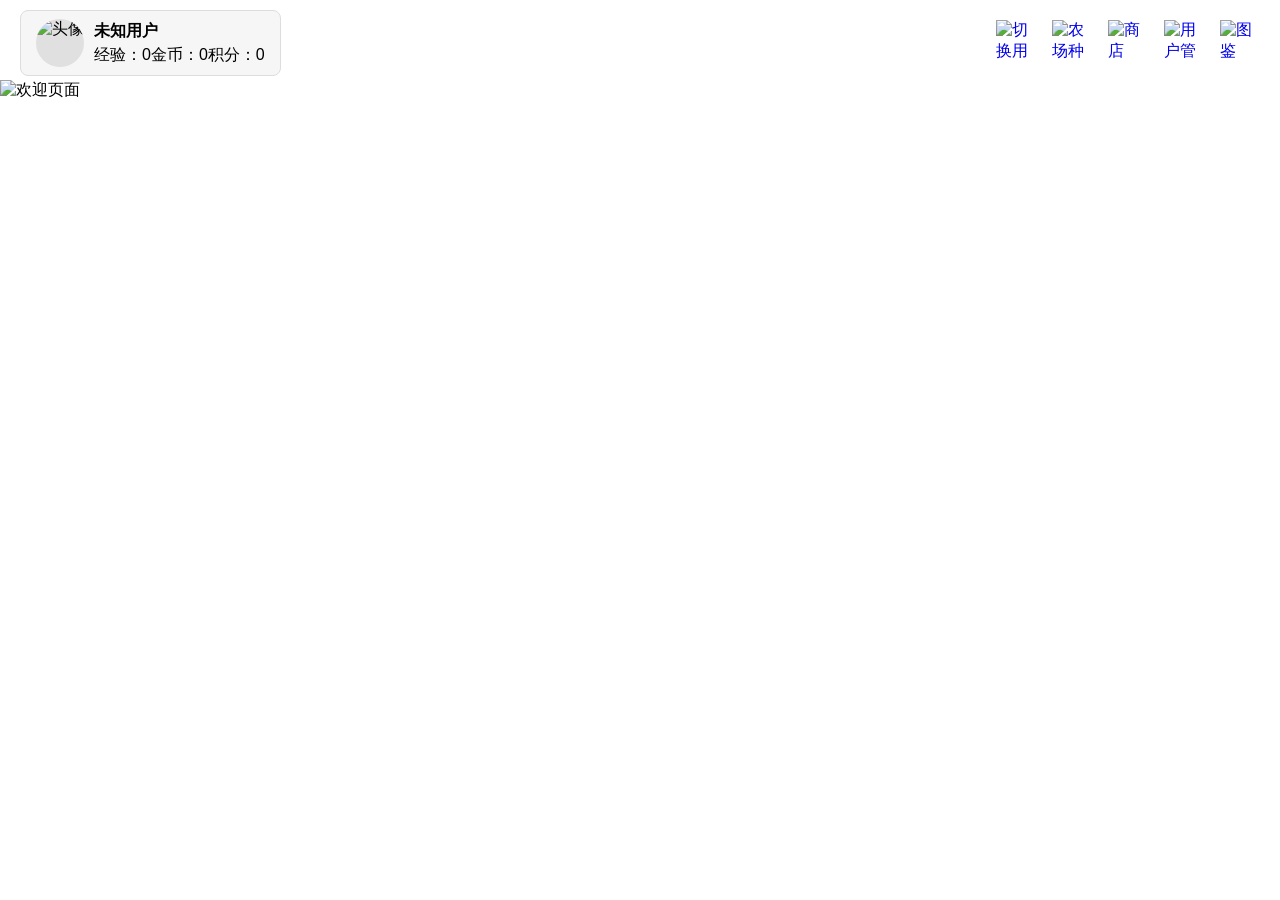
==== commit dcee4ce0: "update code" ====
--- a/src/main/resources/static/seed/index.html
+++ b/src/main/resources/static/seed/index.html
@@ -8,6 +8,7 @@
     <!-- CSS 用本地，图标走在线 -->
     <link rel="stylesheet" href="easyui/themes/default/easyui.css">
     <link rel="stylesheet" href="easyui/themes/icon.css">
+    <link rel="stylesheet" href="green-theme.css">
 
     <!-- JS 用本地 -->
     <script src="easyui/jquery.min.js"></script>
@@ -43,21 +44,13 @@
         }
 
         /* 图标按钮样式 */
-        .icon-btn {
-            width: 40px;
-            height: 40px;
-            background-color: transparent;
-            border: none;
-            cursor: pointer;
-            padding: 0;
-        }
-
-        .icon-btn img {
-            width: 100%;
-            height: 100%;
-            object-fit: contain;
-            display: block;
-        }
+        .icon-link {
+            width: 40px; height: 40px; display: flex;
+            align-items: center; justify-content: center;
+            text-decoration: none; cursor: pointer;
+            outline: none; flex-shrink: 0;
+        }
+        .icon-link img { width: 100%; height: 100%; object-fit: contain; }
 
         /* 中间欢迎区 */
         .middle-frame {
@@ -113,6 +106,15 @@
         .item-text {
             vertical-align: middle;
         }
+
+        /* ===== EasyUI 深绿主题 ===== */
+        .panel-header { background: #1b5e20 !important; border-color: #2e7d32 !important; }
+        .panel-title, .panel-tool { color: #fff !important; }
+        .window { border-color: #66bb6a !important; }
+        .window .window-body, .messager-body { background: #c8e6c9 !important; }
+        .messager-button .l-btn, .dialog-button .l-btn { background: #43a047 !important; border-color: #2e7d32 !important; color: #fff !important; }
+        .messager-button .l-btn:hover, .dialog-button .l-btn:hover { background: #2e7d32 !important; }
+        .messager-icon-question { background: #c8e6c9 !important; }
     </style>
 </head>
 <body>
@@ -132,21 +134,21 @@
 
         <!-- 右上角五个图标按钮 -->
         <div class="top-buttons">
-            <button class="icon-btn" id="switchUserBtn" title="切换用户">
+            <a href="javascript:void(0)" class="icon-link" id="switchUserBtn" title="切换用户">
                 <img src="/images/userSelect.png" alt="切换用户">
-            </button>
-            <button class="icon-btn" onclick="navigate('seed.html')" title="种子">
-                <img src="/images/farmLands.png" alt="种子">
-            </button>
-            <button class="icon-btn" onclick="navigate('shop.html')" title="商店">
+            </a>
+            <a href="farm.html" class="icon-link" title="农场种植">
+                <img src="/images/farmLands.png" alt="农场种植">
+            </a>
+            <a href="shop.html" class="icon-link" title="商店">
                 <img src="/images/buySeed.png" alt="商店">
-            </button>
-            <button class="icon-btn" onclick="navigate('#')" title="仓库">
-                <img src="/images/seedManager.png" alt="仓库">
-            </button>
-            <button class="icon-btn" onclick="navigate('player.html')" title="用户管理">
+            </a>
+            <a href="player.html" class="icon-link" title="用户管理">
                 <img src="/images/userManager.png" alt="用户管理">
-            </button>
+            </a>
+            <a href="seed.html" class="icon-link" title="图鉴">
+                <img src="/images/seedManager.png" alt="图鉴">
+            </a>
         </div>
     </div>
 
@@ -178,10 +180,6 @@
 </div>
 
 <script>
-    function navigate(path) {
-        window.location.href = path;
-    }
-
     $(function() {
         // 初始化下拉框
         $('#userCombo').combobox({
--- a/src/main/resources/static/seed/green-theme.css
+++ b/src/main/resources/static/seed/green-theme.css
@@ -0,0 +1,90 @@
+/* ============================================
+   深绿色主题 - 全局覆盖所有白色区域
+   排除：搜索框、分页数字显示
+   ============================================ */
+
+/* ---- 滚动条 ---- */
+::-webkit-scrollbar { width: 10px; height: 10px; }
+::-webkit-scrollbar-track { background: #1b5e20; border-radius: 4px; }
+::-webkit-scrollbar-thumb { background: #43a047; border-radius: 4px; }
+::-webkit-scrollbar-thumb:hover { background: #66bb6a; }
+::-webkit-scrollbar-corner { background: #1b5e20; }
+
+/* ---- EasyUI Panel / Dialog ---- */
+.panel-body,
+.window-body,
+.window .panel-body,
+.dialog .panel-body {
+    background: #c8e6c9 !important;
+}
+.panel-header {
+    background: #1b5e20 !important;
+    border-color: #2e7d32 !important;
+}
+.panel-title, .panel-tool { color: #fff !important; }
+.window { border-color: #66bb6a !important; }
+.window .window-body, .messager-body { background: #c8e6c9 !important; }
+
+/* ---- EasyUI 按钮 ---- */
+.l-btn { background: #43a047 !important; border-color: #2e7d32 !important; color: #fff !important; }
+.l-btn:hover { background: #2e7d32 !important; }
+.l-btn-plain { background: transparent !important; color: #fff !important; border-color: transparent !important; }
+.l-btn-plain:hover { background: rgba(255,255,255,0.15) !important; }
+.messager-button .l-btn, .dialog-button .l-btn { background: #43a047 !important; border-color: #2e7d32 !important; color: #fff !important; }
+.messager-button .l-btn:hover, .dialog-button .l-btn:hover { background: #2e7d32 !important; }
+
+/* ---- EasyUI DataGrid ---- */
+.datagrid-header-row td,
+.datagrid-header {
+    background: #1b5e20 !important;
+    color: #fff !important;
+    border-color: #2e7d32 !important;
+}
+.datagrid-body { background: #c8e6c9 !important; }
+.datagrid-row td { background: #c8e6c9 !important; color: #333 !important; border-color: #a5d6a7 !important; }
+.datagrid-row:nth-child(even) td { background: #a5d6a7 !important; }
+.datagrid-row:hover td { background: #81c784 !important; }
+.datagrid-row.datagrid-row-selected td { background: #fff9c4 !important; }
+.datagrid-pager { background: #2e7d32 !important; border-color: #1b5e20 !important; }
+.datagrid-pager a { color: #fff !important; }
+/* 分页数字显示 - 保留可读性 */
+.datagrid-pager .pagination-num { color: #fff !important; }
+
+/* ---- EasyUI ComboBox ---- */
+.combo-panel { background: #c8e6c9 !important; border-color: #66bb6a !important; }
+.combobox-item { background: #c8e6c9 !important; color: #333 !important; }
+.combobox-item:hover { background: #81c784 !important; }
+.combobox-item-selected { background: #a5d6a7 !important; }
+
+/* ---- EasyUI TextBox / NumberBox / Spinner (不覆盖搜索框的白色背景) ---- */
+.textbox { border-color: #66bb6a !important; }
+.textbox .textbox-text { background: #e8f5e9 !important; color: #333 !important; }
+.textbox .textbox-border { border-color: #66bb6a !important; }
+
+/* ---- EasyUI Tabs ---- */
+.tabs-header { background: #1b5e20 !important; border-color: #2e7d32 !important; }
+.tabs-header .tabs { background: #1b5e20 !important; }
+.tabs-header .tabs li a.tabs-inner { background: #2e7d32 !important; color: #fff !important; border-color: #2e7d32 !important; }
+.tabs-header .tabs li.tabs-selected a.tabs-inner { background: #c8e6c9 !important; color: #1b5e20 !important; }
+.tabs-panel { background: #c8e6c9 !important; }
+
+/* ---- EasyUI Messager ---- */
+.messager-body { background: #c8e6c9 !important; color: #333 !important; }
+.messager-icon { background: transparent !important; }
+
+/* ---- EasyUI 表单 ---- */
+.easyui-dialog, .easyui-window { background: #c8e6c9 !important; }
+form td { color: #333 !important; }
+
+/* ---- 通用表格 ---- */
+table { background: #c8e6c9 !important; }
+th { background: #1b5e20 !important; color: #fff !important; }
+td { background: #c8e6c9 !important; color: #333 !important; }
+
+/* ---- 通用输入框（允许保留白色/浅色背景的不在此列表中） ---- */
+select, textarea { background: #e8f5e9 !important; color: #333 !important; border-color: #66bb6a !important; }
+input[type="text"]:not(.search-box):not(.datagrid-pager input),
+input[type="number"]:not(.datagrid-pager input),
+input[type="password"] {
+    background: #e8f5e9 !important; color: #333 !important; border-color: #66bb6a !important;
+}
